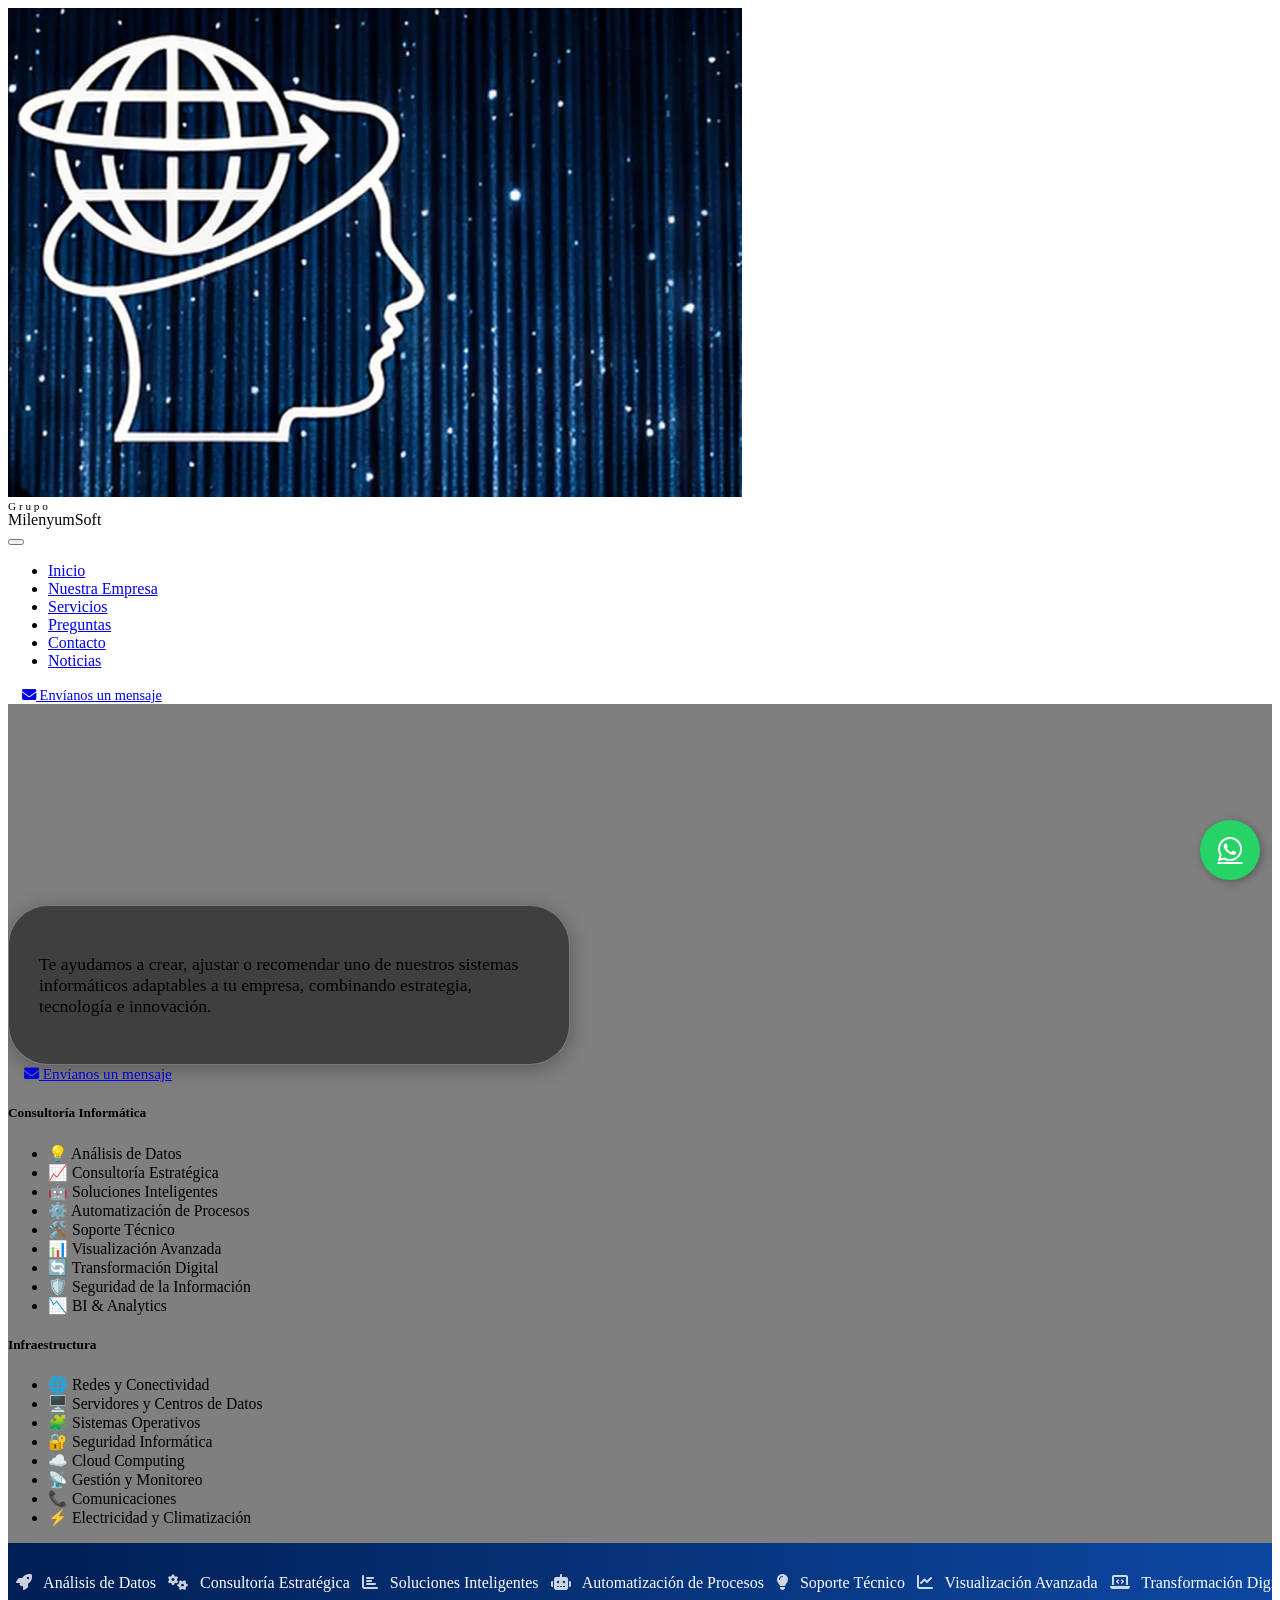
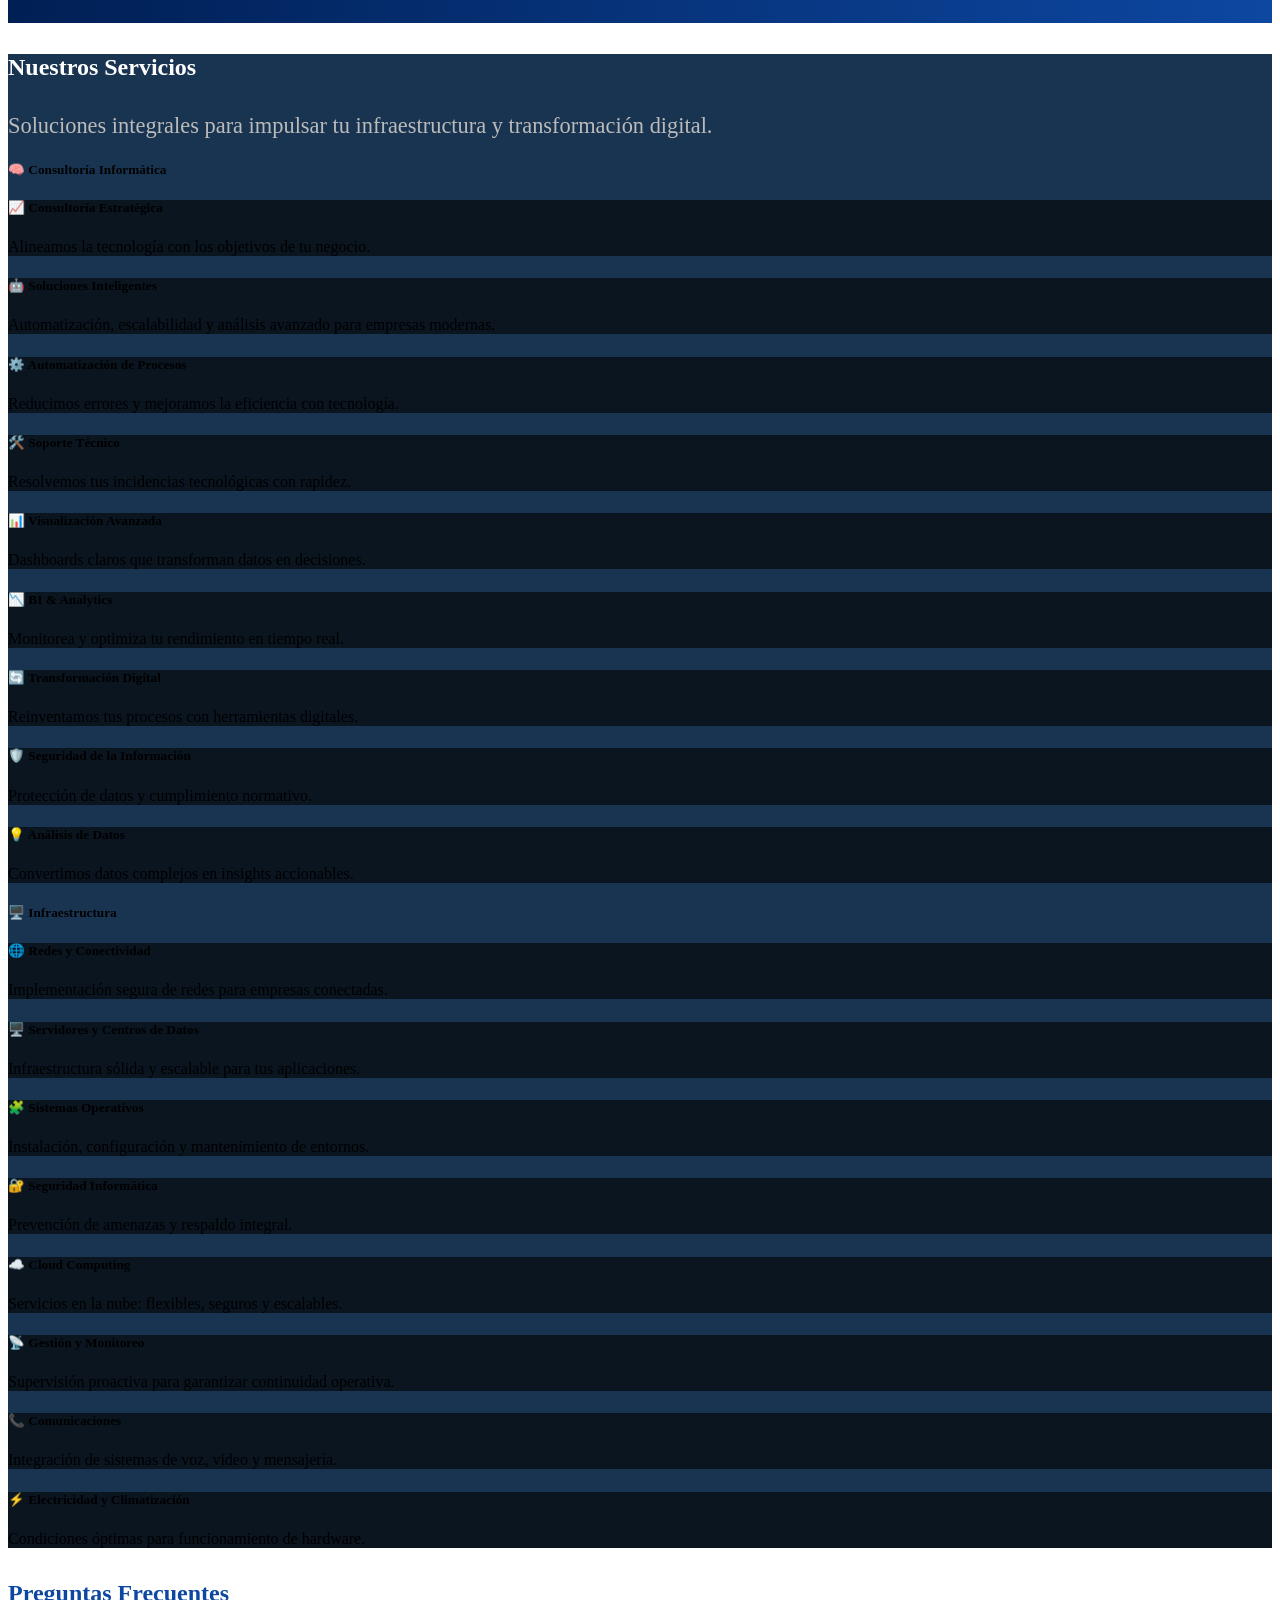
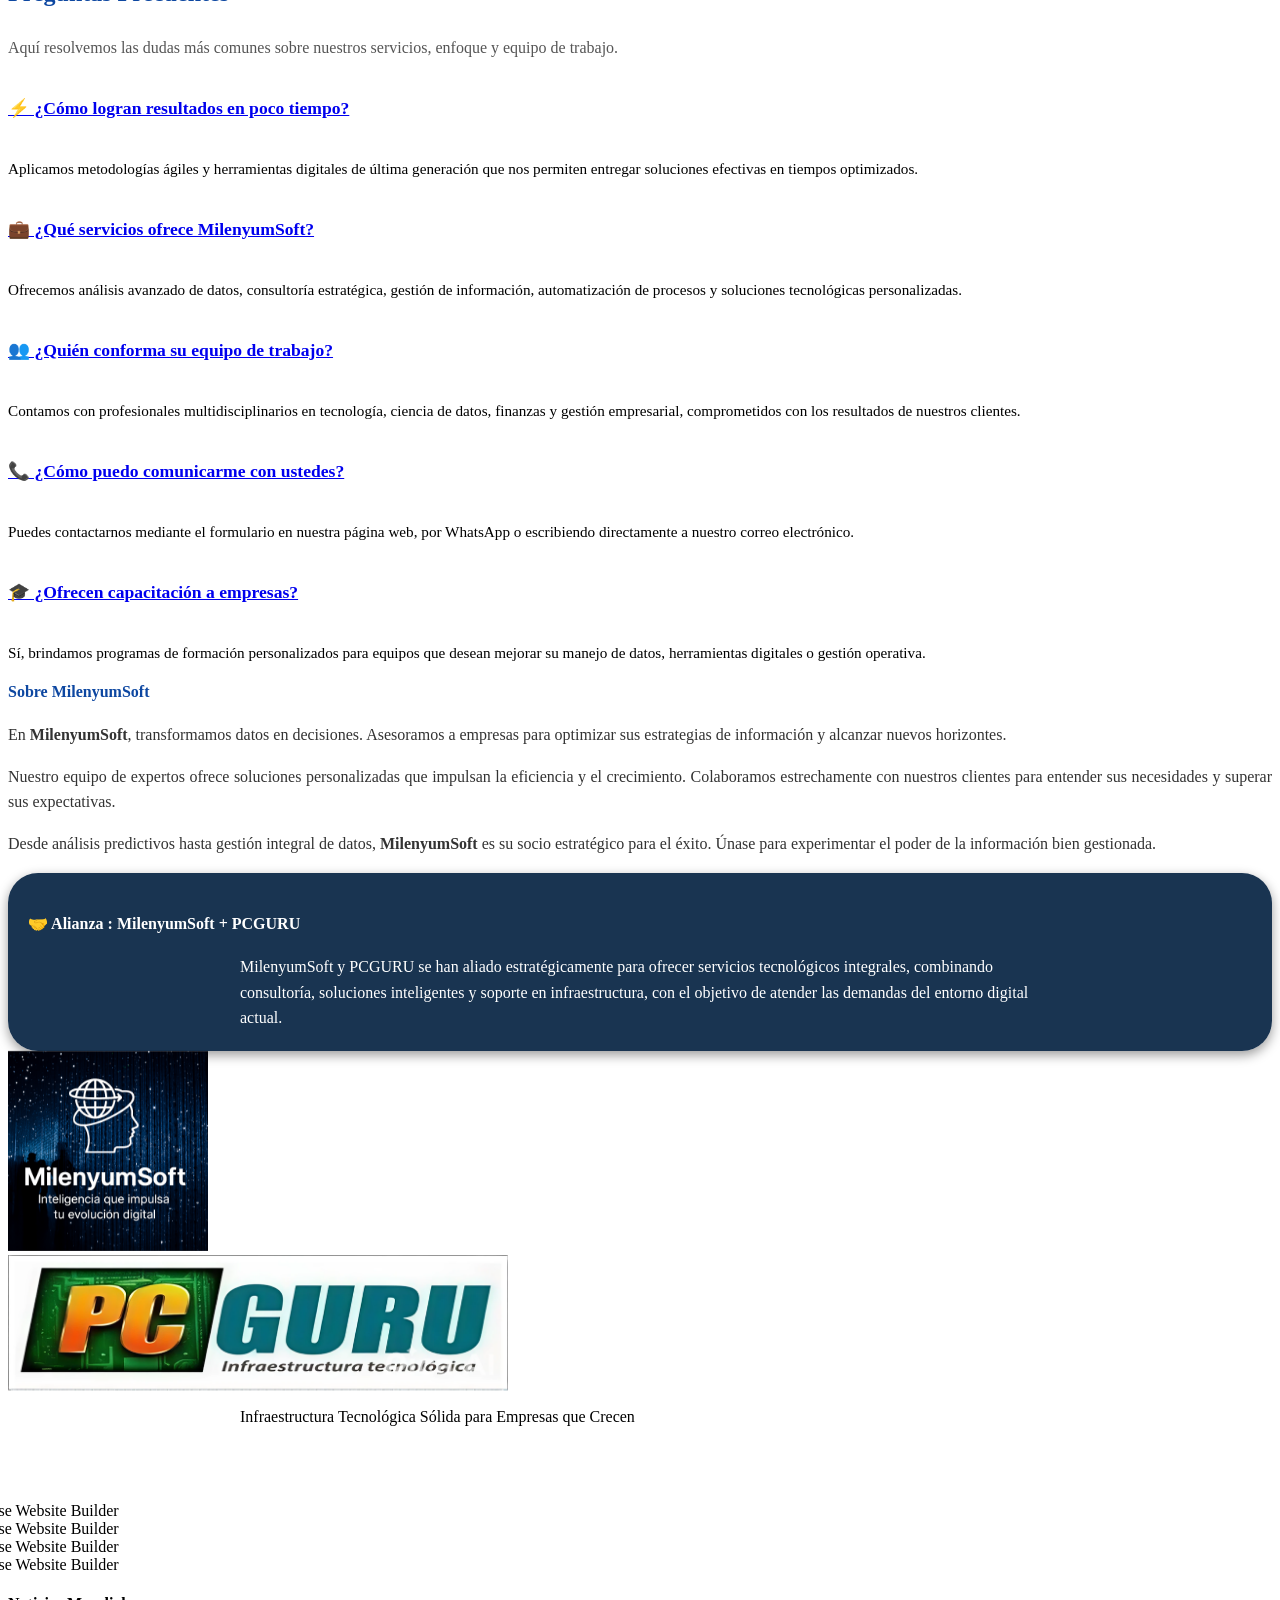
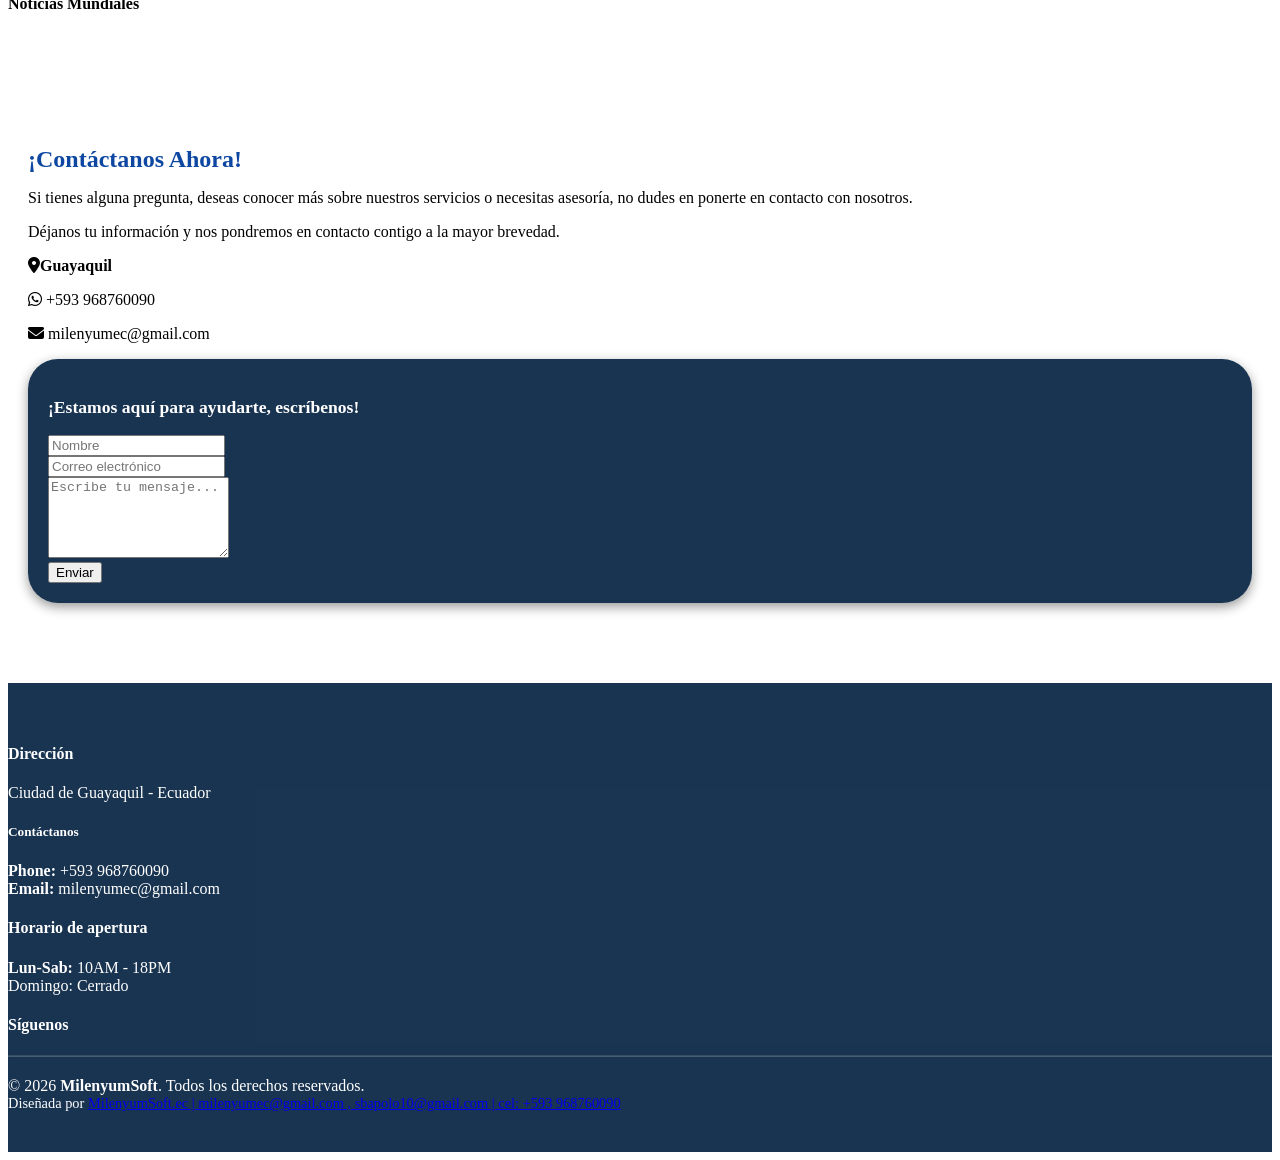
==== index.html @ 9f18bb41 "Add files via upload" ====
<!DOCTYPE html>

<html>
<head>
<!-- Site made with Mobirise Online Website Builder v5.9.13, https://a.mobirise.com -->
<meta charset="utf-8"/>
<meta content="IE=edge" http-equiv="X-UA-Compatible"/>
<meta content="Mobirise v5.9.13, a.mobirise.com" name="generator"/>
<meta content="width=device-width, initial-scale=1, minimum-scale=1" name="viewport"/>
<link href="https://r.mobirisesite.com/1615768/assets/images/photo-1485827404703-89b55fcc595e.jpeg" rel="shortcut icon" type="image/x-icon"/>
<meta content="MilenyumSoft, consultora de información, impulsa el éxito empresarial mediante soluciones de datos personalizadas. Ofrecemos análisis, gestión y estrategias informáticas innovadoras. Maximizamos el valor de la información para nuestros clientes." name="description"/>
<title>MilenyumSoft: Consultoría de Información Especializada para Empresas</title>
<link href="https://r.mobirisesite.com/1615768/assets/web/assets/mobirise-icons2/mobirise2.css?rnd=1751834255117" rel="stylesheet"/>
<link href="https://r.mobirisesite.com/1615768/assets/bootstrap/css/bootstrap.min.css?rnd=1751834255117" rel="stylesheet"/>
<link href="https://r.mobirisesite.com/1615768/assets/bootstrap/css/bootstrap-grid.min.css?rnd=1751834255117" rel="stylesheet"/>
<link href="https://r.mobirisesite.com/1615768/assets/bootstrap/css/bootstrap-reboot.min.css?rnd=1751834255117" rel="stylesheet"/>
<link href="https://r.mobirisesite.com/1615768/assets/parallax/jarallax.css?rnd=1751834255117" rel="stylesheet"/>
<link href="https://r.mobirisesite.com/1615768/assets/dropdown/css/style.css?rnd=1751834255117" rel="stylesheet"/>
<link href="https://r.mobirisesite.com/1615768/assets/socicon/css/styles.css?rnd=1751834255117" rel="stylesheet"/>
<link href="https://r.mobirisesite.com/1615768/assets/theme/css/style.css?rnd=1751834255117" rel="stylesheet"/>
<link as="style" href="https://fonts.googleapis.com/css2?family=Roboto+Flex:wght@400;700&amp;display=swap&amp;display=swap" onload="this.onload=null;this.rel='stylesheet'" rel="preload"/>
<noscript><link href="https://fonts.googleapis.com/css2?family=Roboto+Flex:wght@400;700&amp;display=swap&amp;display=swap" rel="stylesheet"/></noscript>
<link href="https://r.mobirisesite.com/1615768/assets/css/mbr-additional.css?rnd=1751834255117" rel="stylesheet" type="text/css"/>
<style>
<link href="https://cdnjs.cloudflare.com/ajax/libs/font-awesome/6.5.0/css/all.min.css" rel="stylesheet">
<!-- Bootstrap Icons -->
<link href="https://cdn.jsdelivr.net/npm/bootstrap-icons@1.10.5/font/bootstrap-icons.css" rel="stylesheet">


<!-- Bootstrap 5 CSS -->
<link href="https://cdn.jsdelivr.net/npm/bootstrap@5.3.3/dist/css/bootstrap.min.css" rel="stylesheet">

<!-- Bootstrap Icons -->
<link href="https://cdn.jsdelivr.net/npm/bootstrap-icons@1.10.5/font/bootstrap-icons.css" rel="stylesheet">
<!-- Bootstrap Icons CDN -->
<link rel="stylesheet" href="https://cdn.jsdelivr.net/npm/bootstrap-icons@1.10.5/font/bootstrap-icons.css">




.navbar-fixed-top {
  top: auto;
}
#mobirisePromo.container-banner {
  height: 5rem;
  opacity: 1;
  -webkit-animation: 11s linear animationHeight;
  -moz-animation: 11s linear animationHeight;
    -o-animation: 11s linear animationHeight;
       animation: 11s linear animationHeight;
       transition: all  0.5s;
}
#mobirisePromo.container-banner.container-banner-closing {
  pointer-events: none;
  height: 0;
  opacity: 0;
  -webkit-animation: 0.5s linear animationClosing;
  -moz-animation:  0.5s linear animationClosing;
    -o-animation:  0.5s linear animationClosing;
       animation:  0.5s linear animationClosing;
}
#mobirisePromo .banner {
  min-height: 5rem;
  position:fixed;
  top: 0;
  left: 0;
  right: 0;
  background: #fff;
  padding: 10px;
  opacity:1;
  -webkit-animation: 11s linear animationBanner;
  -moz-animation: 11s linear animationBanner;
    -o-animation: 11s linear animationBanner;
       animation: 11s linear animationBanner;
  z-index: 1031;
  display: flex;
  flex-direction: column;
  justify-content: center;
}
#mobirisePromo .banner p {
  overflow: hidden;
  display: -webkit-box;
  -webkit-line-clamp: 4;
  -webkit-box-orient: vertical;
  animation: none;
  visibility: visible;
}
#mobirisePromo .buy-license {
  text-decoration: underline;
}
#mobirisePromo .banner .btn {
  margin: 0.3rem 0.5rem;
  animation: none;
  visibility: visible;
}
.navbar.opened {
    z-index: 1032;
}
#mobirisePromo .mbr-section-abuse-report {
  margin-top: 0.8rem;
  font-size: 80%;
}
#mobirisePromo .mbr-section-abuse-report a {
  color: #aaa;
}
@-webkit-keyframes animationBanner { 0% { opacity: 0; top: -11rem; } 91% { opacity: 0; top: -11rem; } 100% { opacity: 1; top: 0; } }
@-moz-keyframes animationBanner { 0% { opacity: 0; top: -11rem; } 91% { opacity: 0; top: -11rem; } 100% { opacity: 1; top: 0; } }
@-o-keyframes animationBanner { 0% { opacity: 0; top: -11rem; } 91% { opacity: 0; top: -11rem; } 100% { opacity: 1; top: 0; } }
   @keyframes animationBanner { 0% { opacity: 0; top: -11rem; } 91% { opacity: 0; top: -11rem; } 100% { opacity: 1; top: 0; } }
@-webkit-keyframes animationHeight { 0% { height: 0; } 91% { height: 0; } 100% { height: 5rem; } }
@-moz-keyframes animationHeight { 0% { height: 0; } 91% { height: 0; } 100% { height: 5rem; } }
@-o-keyframes animationHeight { 0% { height: 0; } 91% { height: 0; } 100% { height: 5rem; } }
   @keyframes animationHeight { 0% { height: 0; } 91% { height: 0; } 100% { height: 5rem; } }

@-webkit-keyframes animationClosing { 0% { height: 5rem; opacity: 1; } 30% { height: 5rem; opacity: 0.5;} 100% { height: 0; opacity: 0;} }
@-moz-keyframes animationClosing { 0% { height: 5rem; opacity: 1; } 30% { height: 5rem; opacity: 0.5;} 100% { height: 0; opacity: 0;} }
@-o-keyframes animationClosing { 0% { height: 5rem; opacity: 1; } 30% { height: 5rem; opacity: 0.5;} 100% { height: 0; opacity: 0;} }
@keyframes animationClosing { 0% { height: 5rem; opacity: 1; } 30% { height: 5rem; opacity: 0.5;} 100% { height: 0; opacity: 0;} }

@media(max-width: 575px) {
  #mobirisePromo.container-banner {
    height: 14rem;
  }
  #mobirisePromo .banner {
    min-height: 14rem;
  }
  @-webkit-keyframes animationBanner { 0% { opacity: 0; top: -14rem; } 91% { opacity: 0; top: -14rem; } 100% { opacity: 1; top: 0; } }
  @-moz-keyframes animationBanner { 0% { opacity: 0; top: -14rem; } 91% { opacity: 0; top: -14rem; } 100% { opacity: 1; top: 0; } }
  @-o-keyframes animationBanner { 0% { opacity: 0; top: -14rem; } 91% { opacity: 0; top: -14rem; } 100% { opacity: 1; top: 0; } }
    @keyframes animationBanner { 0% { opacity: 0; top: -14rem; } 91% { opacity: 0; top: -14rem; } 100% { opacity: 1; top: 0; } }
  @-webkit-keyframes animationHeight { 0% { height: 0; } 91% { height: 0; } 100% { height: 14rem; } }
  @-moz-keyframes animationHeight { 0% { height: 0; } 91% { height: 0; } 100% { height: 14rem; } }
  @-o-keyframes animationHeight { 0% { height: 0; } 91% { height: 0; } 100% { height: 14rem; } }
    @keyframes animationHeight { 0% { height: 0; } 91% { height: 0; } 100% { height: 14rem; } }

  @-webkit-keyframes animationClosing { 0% { height: 14rem; opacity: 1; } 30% { height: 14rem; opacity: 0.5;} 100% { height: 0; opacity: 0;} }
  @-moz-keyframes animationClosing { 0% { height: 14rem; opacity: 1; } 30% { height: 14rem; opacity: 0.5;} 100% { height: 0; opacity: 0;} }
  @-o-keyframes animationClosing { 0% { height: 14rem; opacity: 1; } 30% { height: 14rem; opacity: 0.5;} 100% { height: 0; opacity: 0;} }
  @keyframes animationClosing { 0% { height: 14rem; opacity: 1; } 30% { height: 14rem; opacity: 0.5;} 100% { height: 0; opacity: 0;} }
}
</style>

</head>

<!-- --------------------------------------------------------------------------------------------------------------- -->
<!-- Font Awesome 6 para el ícono -->
<link rel="stylesheet" href="https://cdnjs.cloudflare.com/ajax/libs/font-awesome/6.4.0/css/all.min.css" />
<!-- Botón flotante de WhatsApp -->
<a href="https://api.whatsapp.com/send?phone=593968760090&text=Hola%2C%20me%20gustar%C3%ADa%20recibir%20m%C3%A1s%20informaci%C3%B3n%20sobre%20sus%20servicios.%20Muchas%20gracias."
   class="whatsapp-float" target="_blank" title="Contáctanos por WhatsApp"> 
 <i class="fab fa-whatsapp whatsapp-icon" ></i>
</a>
<!-- Estilos del botón -->
<style>
  .whatsapp-float {
    position: fixed;
    width: 60px;
    height: 60px;
    bottom: 20px;
    right: 20px;
    background-color: #25d366;
    color: white;
    border-radius: 50%;
    text-align: center;
    font-size: 28px;
    z-index: 999;
    display: flex;
    align-items: center;
    justify-content: center;
    box-shadow: 2px 2px 8px rgba(0,0,0,0.3);
    transition: transform 0.3s ease;
  }

  .whatsapp-float:hover {
    transform: scale(1.1);
    background-color: #1ebc59;
  }

  .whatsapp-icon {
    margin: 0;
  }
</style>



<!-- --------------------------------------------------------------------------------------------------------------- -->



<body>
<!-- -->
<!-- <div class="container-banner" id="mobirisePromo"> --> 

<!-- <div class="banner align-center"> -->
<!-- <div class="mbr-section-btn"> -->
<!-- <a class="btn btn-sm btn-secondary display-4">Consultoría estratégica que impulsa decisiones inteligentes y crecimiento real</a> -->
<!-- <a class="btn btn-sm btn-primary display-4" href="mailto:milenyumec@gmail.com?subject=Cliente elegante un placer saludarlo">Escribenos!</a> -->
<!-- </div> -->
<!-- </div> -->
<!-- </div> -->

<!-- ------------------------------- Barra titular ----------------------------------------------------------------------- -->

<section class="menu menu2 cid-uQcHZN6mbH" data-bs-version="5.1" id="menu-5-uQcHZN6mbH" once="menu">
  <nav class="navbar navbar-dropdown navbar-fixed-top navbar-expand-lg">
    <div class="container">
      <!-- Logo -->
      <div class="navbar-brand">
       <span class="navbar-logo">
        <img alt="Logo MilenyumSoft"src="assets/img/MilenyumSof5.png"/>
       </span>
       <span class="navbar-caption-wrap text-center" style="display: block; line-height: 1;">
        <span style="font-size: 0.7rem; display: block;">G r u p o</span>
          <a class="navbar-caption text-black display-4" style="text-decoration: none;">MilenyumSoft</a>
        </span>
      </div>
   <button aria-controls="navbarNavAltMarkup" aria-expanded="false" aria-label="Toggle navigation" class="navbar-toggler" data-bs-target="#navbarSupportedContent" data-bs-toggle="collapse" data-target="#navbarSupportedContent" data-toggle="collapse" type="button">
    <div class="hamburger">
      <span></span>
      <span></span>
      <span></span>
      <span></span>
    </div>
   </button>
   <!-- Menú -->
   <div class="collapse navbar-collapse" id="navbarSupportedContent">
        <ul class="navbar-nav nav-dropdown ms-auto mb-2 mb-lg-0" data-app-modern-menu="true">
          <li class="nav-item"><a class="nav-link link text-black display-4" href="#menu-5-uQcHZN6mbH">Inicio</a></li>
          <li class="nav-item"><a class="nav-link link text-black display-4" href="#sobre">Nuestra Empresa</a></li> 
          <li class="nav-item"><a class="nav-link link text-black display-4" href="#servicios">Servicios</a></li>
          <li class="nav-item"><a class="nav-link link text-black display-4" href="#pregu">Preguntas</a></li>
          <li class="nav-item"><a class="nav-link link text-black display-4" href="#contact">Contacto</a></li>
          <li class="nav-item"><a class="nav-link link text-black display-4" href="#noti">Noticias</a></li>

        </ul>
        <!-- Botón extra -->
        <div class="navbar-buttons mbr-section-btn">
          <a class="btn btn-sm btn-primary d-flex align-items-center gap-2" href="mailto:milenyumec@gmail.com" style="font-size: 0.9rem; padding: 6px 14px;">
            <i class="fas fa-envelope"></i> Envíanos un mensaje
          </a>
        </div>
      </div>
    </div>
  </nav>
</section>
<!-- ------------------------------- End Barra titular -------------------------------------------------------------------- -->

<!-- JS para cerrar menú al hacer clic en un enlace -->
<script>
  document.querySelectorAll('.nav-link').forEach(function(link) {
    link.addEventListener('click', function() {
      const navbarToggler = document.querySelector('.navbar-toggler');
      const navbarCollapse = document.querySelector('.navbar-collapse');
      if (navbarToggler && navbarCollapse.classList.contains('show')) {
        navbarToggler.click(); // cierra el menú
      }
    });
  });
</script>


<!-- SECCIÓN: Hero con video de fondo -->
<!-- Asegúrate de incluir AOS si deseas animaciones al hacer scroll -->
<!-- Puedes incluir esto en tu <head>: -->
<!-- 
<link href="https://cdn.jsdelivr.net/npm/aos@2.3.4/dist/aos.css" rel="stylesheet">
<script src="https://cdn.jsdelivr.net/npm/aos@2.3.4/dist/aos.js"></script>
<script>AOS.init();</script>
-->

<!-- En el HEAD debes agregar esto si aún no lo tienes -->
<link href="https://cdnjs.cloudflare.com/ajax/libs/aos/2.3.4/aos.css" rel="stylesheet" />
<script src="https://cdnjs.cloudflare.com/ajax/libs/aos/2.3.4/aos.js"></script>
<script>
  document.addEventListener('DOMContentLoaded', function () {
    AOS.init();
  });
</script>

<section class="header18 cid-uQcHZN86h5"
  data-bg-video="assets/img/Technology Background Video Loop For Website.mp4?autoplay=1&amp;loop=1&amp;mute=1&amp;playsinline=1&amp;controls=0"
  data-bs-version="5.1" id="hero-16-uQcHZN86h5" style="position: relative; padding: 100px 0 0px 0;">
  <!-- Fondo oscuro semitransparente -->
  <div class="mbr-overlay"
       style="opacity: 0.5; background-color: #000; position: absolute; top: 0; left: 0; right: 0; bottom: 0; z-index: 1;"></div>
  <!-- Contenido -->
  <div class="container" style="z-index: 2; position: relative;">
    <!-- Nombre centrado -->
    <div class="text-center mb-4" data-aos="fade-down">
      <h1 class="mbr-section-title mbr-fonts-style display-1"
          style="background: linear-gradient(to right, #ffffff, #90caf9);
                 background-clip: text;
                 -webkit-background-clip: text;
                 color: transparent;
                 -webkit-text-fill-color: transparent;
                 text-shadow: 2px 2px 6px rgba(0,0,0,0.6);">
        <strong>MilenyumSoft</strong>
        <p class="mbr-fonts-style mbr-text mbr-white mb-3" style="font-size: 1.0rem;">
          Soluciones inteligentes, ágiles y seguras para acelerar tu transformación digital.
        </p>
      </h1>
    </div>

    <div class="row align-items-start">
      <!-- COLUMNA IZQUIERDA -->
      <div class="col-md-6 mb-4" data-aos="fade-right">
        <div style="
            background-color: rgba(0, 0, 0, 0.5);
            border: 1px solid rgba(255, 255, 255, 0.3);
            border-radius: 40px;
            padding: 30px;
            max-width: 500px;
            width: 100%;
            backdrop-filter: blur(4px);
            box-shadow: 0 4px 20px rgba(0,0,0,0.3);
            text-align: left;
        ">
          <p class="mbr-fonts-style mbr-white" style="font-size: 1.1rem;">
            Te ayudamos a crear, ajustar o recomendar uno de nuestros sistemas informáticos adaptables a tu empresa,
            combinando estrategia, tecnología e innovación.
          </p>
        </div>

        <!-- BOTÓN DE CONTACTO DEBAJO DEL TEXTO -->
          <a class="btn btn-primary d-flex align-items-center gap-2"
             href="mailto:milenyumec@gmail.com"
             style="font-size: 0.95rem;  padding: 8px 16px; 
             max-width: 500px;
             width: 85%;
             border-radius: 8px;">
            <i class="fas fa-envelope"></i> Envíanos un mensaje
          </a>

      </div>

      <!-- COLUMNA DERECHA -->
      <div class="col-md-6" data-aos="fade-left">
        <div class="row text-white">
          <div class="col-6 mb-4">
            <h5 class="text-uppercase mb-3">Consultoría Informática</h5>
            <ul class="list-unstyled" style="font-size: 0.98rem;">
              <li>💡 Análisis de Datos</li>
              <li>📈 Consultoría Estratégica</li>
              <li>🤖 Soluciones Inteligentes</li>
              <li>⚙️ Automatización de Procesos</li>
              <li>🛠️ Soporte Técnico</li>
              <li>📊 Visualización Avanzada</li>
              <li>🔄 Transformación Digital</li>
              <li>🛡️ Seguridad de la Información</li>
              <li>📉 BI & Analytics</li>
            </ul>
          </div>
          <div class="col-6 mb-4">
            <h5 class="text-uppercase mb-3">Infraestructura</h5>
            <ul class="list-unstyled" style="font-size: 0.98rem;">
              <li>🌐 Redes y Conectividad</li>
              <li>🖥️ Servidores y Centros de Datos</li>
              <li>🧩 Sistemas Operativos</li>
              <li>🔐 Seguridad Informática</li>
              <li>☁️ Cloud Computing</li>
              <li>📡 Gestión y Monitoreo</li>
              <li>📞 Comunicaciones</li>
              <li>⚡ Electricidad y Climatización</li>
            </ul>
          </div>
        </div>
      </div>
    </div>
  </div>
</section>

<!-- SECCIÓN: Servicios en scroll animado ****** pie de pagina ****** -->
<section class="gallery10 cid-uQcHZN8ine" id="features-69-uQcHZN8ine" 
         style="background: linear-gradient(to right, #001f54, #0d47a1); padding: 20px 0;">
  
  <style>
    .scrolling-text {
      overflow: hidden;
      white-space: nowrap;
      box-sizing: border-box;
      position: relative;
      height: 40px;
    }

    .scrolling-text .inner {
      display: inline-block;
      white-space: nowrap;
      animation: scroll-left 35s linear infinite;
      font-size: 1rem;
      font-weight: 500;
      color: white;
      line-height: 40px;
      will-change: transform;
    }

    .scrolling-text:hover .inner {
      animation-play-state: paused;
    }

    @keyframes scroll-left {
      0% { transform: translateX(0); }
      100% { transform: translateX(-50%); }
    }

    .scrolling-text i {
      margin: 0 8px;
      color: #ffffffcc;
    }

    @media (max-width: 768px) {
      .scrolling-text .inner {
        font-size: 0.9rem;
      }
    }

    @media (max-width: 480px) {
      .scrolling-text {
        height: 32px;
      }

      .scrolling-text .inner {
        font-size: 0.80rem;
        line-height: 32px;
      }
    }
  </style>

  <div class="container-fluid">
    <div class="scrolling-text">
      <div class="inner">
        <i class="fas fa-rocket"></i> Análisis de Datos
        <i class="fas fa-cogs"></i> Consultoría Estratégica
        <i class="fas fa-chart-bar"></i> Soluciones Inteligentes
        <i class="fas fa-robot"></i> Automatización de Procesos
        <i class="fas fa-lightbulb"></i> Soporte Técnico
        <i class="fas fa-chart-line"></i> Visualización Avanzada
        <i class="fas fa-laptop-code"></i> Transformación Digital
        <i class="fas fa-shield-alt"></i> Seguridad de la Información
        <i class="fas fa-database"></i> BI & Analytics

        <!-- Repetición para animación continua -->
        <i class="fas fa-rocket"></i> Análisis de Datos
        <i class="fas fa-cogs"></i> Consultoría Estratégica
        <i class="fas fa-chart-bar"></i> Soluciones Inteligentes
        <i class="fas fa-robot"></i> Automatización de Procesos
        <i class="fas fa-lightbulb"></i> Soporte Técnico
        <i class="fas fa-chart-line"></i> Visualización Avanzada
        <i class="fas fa-laptop-code"></i> Transformación Digital
        <i class="fas fa-shield-alt"></i> Seguridad de la Información
        <i class="fas fa-database"></i> BI & Analytics
      </div>
    </div>
  </div>
</section>
<!-- END SECCIÓN: Servicios en scroll animado ****** pie de pagina ****** -->

<!-- ------------------Servicios y su concepto------------------------------------------------------------------ -->

<!-- <section id="servicios" class="py-5 text-white" style="background-color: #001f54;"> -->
<section id="servicios" class="py-5 text-white" style="background-color: rgba(0, 31, 63, 0.9);">

                                                

  <div class="container">
    
    <!-- Título principal -->
    <div class="row justify-content-center mb-4">
      <div class="col-12 text-center">
        <h4 class="mbr-section-title mb-2" style="font-size: 1.5rem; color: white;"><strong>Nuestros Servicios</strong></h4>
        <p class="mbr-fonts-style" style="font-size: 1.4rem; color: #bbb;">
          Soluciones integrales para impulsar tu infraestructura y transformación digital.
        </p>
      </div>
    </div>

    <!-- Categoría: Consultoría Informática -->
    <div class="row mb-3">
      <div class="col-12">
        <h5 class="text-uppercase text-info border-bottom pb-2">🧠 Consultoría Informática</h5>
      </div>
    </div>

    <div class="row g-4">
      <div class="col-md-4">
<!--                <div class="card h-100 border-0 shadow" style="background-color: rgba(0, 0, 0, 0.6);">
 -->

        <div class="card h-100 border-0 shadow" style="background-color: rgba(0, 0, 0, 0.6);">

          <div class="card-body">
            <h5 class="card-title">📈 Consultoría Estratégica</h5>
            <p class="card-text">Alineamos la tecnología con los objetivos de tu negocio.</p>
          </div>
        </div>
      </div>

      <div class="col-md-4">
        <div class="card h-100 border-0 shadow" style="background-color: rgba(0, 0, 0, 0.6);">
          <div class="card-body">
            <h5 class="card-title">🤖 Soluciones Inteligentes</h5>
            <p class="card-text">Automatización, escalabilidad y análisis avanzado para empresas modernas.</p>
          </div>
        </div>
      </div>


      <div class="col-md-4">
                <div class="card h-100 border-0 shadow" style="background-color: rgba(0, 0, 0, 0.6);">

          <div class="card-body">
            <h5 class="card-title">⚙️ Automatización de Procesos</h5>
            <p class="card-text">Reducimos errores y mejoramos la eficiencia con tecnología.</p>
          </div>
        </div>
      </div>

      <div class="col-md-4">
                <div class="card h-100 border-0 shadow" style="background-color: rgba(0, 0, 0, 0.6);">

          <div class="card-body">
            <h5 class="card-title">🛠️ Soporte Técnico</h5>
            <p class="card-text">Resolvemos tus incidencias tecnológicas con rapidez.</p>
          </div>
        </div>
      </div>

      <div class="col-md-4">
                <div class="card h-100 border-0 shadow" style="background-color: rgba(0, 0, 0, 0.6);">

          <div class="card-body">
            <h5 class="card-title">📊 Visualización Avanzada</h5>
            <p class="card-text">Dashboards claros que transforman datos en decisiones.</p>
          </div>
        </div>
      </div>

      <div class="col-md-4">
                <div class="card h-100 border-0 shadow" style="background-color: rgba(0, 0, 0, 0.6);">

          <div class="card-body">
            <h5 class="card-title">📉 BI & Analytics</h5>
            <p class="card-text">Monitorea y optimiza tu rendimiento en tiempo real.</p>
          </div>
        </div>
      </div>

      <div class="col-md-4">
                <div class="card h-100 border-0 shadow" style="background-color: rgba(0, 0, 0, 0.6);">

          <div class="card-body">
            <h5 class="card-title">🔄 Transformación Digital</h5>
            <p class="card-text">Reinventamos tus procesos con herramientas digitales.</p>
          </div>
        </div>
      </div>

      <div class="col-md-4">
                <div class="card h-100 border-0 shadow" style="background-color: rgba(0, 0, 0, 0.6);">

          <div class="card-body">
            <h5 class="card-title">🛡️ Seguridad de la Información</h5>
            <p class="card-text">Protección de datos y cumplimiento normativo.</p>
          </div>
        </div>
      </div>

      <div class="col-md-4">
                <div class="card h-100 border-0 shadow" style="background-color: rgba(0, 0, 0, 0.6);">

          <div class="card-body">
            <h5 class="card-title">💡 Análisis de Datos</h5>
            <p class="card-text">Convertimos datos complejos en insights accionables.</p>
          </div>
        </div>
      </div>
    </div>

    <!-- Categoría: Infraestructura -->
    <div class="row mt-5 mb-3">
      <div class="col-12">
        <h5 class="text-uppercase text-info border-bottom pb-2">🖥️ Infraestructura</h5>
      </div>
    </div>

    <div class="row g-4">
      <div class="col-md-4">
                <div class="card h-100 border-0 shadow" style="background-color: rgba(0, 0, 0, 0.6);">

          <div class="card-body">
            <h5 class="card-title">🌐 Redes y Conectividad</h5>
            <p class="card-text">Implementación segura de redes para empresas conectadas.</p>
          </div>
        </div>
      </div>

      <div class="col-md-4">
                <div class="card h-100 border-0 shadow" style="background-color: rgba(0, 0, 0, 0.6);">

          <div class="card-body">
            <h5 class="card-title">🖥️ Servidores y Centros de Datos</h5>
            <p class="card-text">Infraestructura sólida y escalable para tus aplicaciones.</p>
          </div>
        </div>
      </div>

      <div class="col-md-4">
                <div class="card h-100 border-0 shadow" style="background-color: rgba(0, 0, 0, 0.6);">

          <div class="card-body">
            <h5 class="card-title">🧩 Sistemas Operativos</h5>
            <p class="card-text">Instalación, configuración y mantenimiento de entornos.</p>
          </div>
        </div>
      </div>

      <div class="col-md-4">
                <div class="card h-100 border-0 shadow" style="background-color: rgba(0, 0, 0, 0.6);">

          <div class="card-body">
            <h5 class="card-title">🔐 Seguridad Informática</h5>
            <p class="card-text">Prevención de amenazas y respaldo integral.</p>
          </div>
        </div>
      </div>

      <div class="col-md-4">
                <div class="card h-100 border-0 shadow" style="background-color: rgba(0, 0, 0, 0.6);">

          <div class="card-body">
            <h5 class="card-title">☁️ Cloud Computing</h5>
            <p class="card-text">Servicios en la nube: flexibles, seguros y escalables.</p>
          </div>
        </div>
      </div>

      <div class="col-md-4">
                <div class="card h-100 border-0 shadow" style="background-color: rgba(0, 0, 0, 0.6);">

          <div class="card-body">
            <h5 class="card-title">📡 Gestión y Monitoreo</h5>
            <p class="card-text">Supervisión proactiva para garantizar continuidad operativa.</p>
          </div>
        </div>
      </div>

      <div class="col-md-4">
                <div class="card h-100 border-0 shadow" style="background-color: rgba(0, 0, 0, 0.6);">

          <div class="card-body">
            <h5 class="card-title">📞 Comunicaciones</h5>
            <p class="card-text">Integración de sistemas de voz, video y mensajería.</p>
          </div>
        </div>
      </div>

      <div class="col-md-4">
                <div class="card h-100 border-0 shadow" style="background-color: rgba(0, 0, 0, 0.6);">

          <div class="card-body">
            <h5 class="card-title">⚡ Electricidad y Climatización</h5>
            <p class="card-text">Condiciones óptimas para funcionamiento de hardware.</p>
          </div>
        </div>
      </div>
    </div>

  </div>
</section>

<!-- -------------------- End Servicios --------------------------------------------------------- -->


<!-- -------------------Preguntas Frecuentes----------------------------------------------------- -->

<section id="pregu" class="list1 cid-uQcHZN9dVH" data-bs-version="5.1" id="faq-1-uQcHZN9dVH">
  <div class="container">
    <div class="row justify-content-center">
      <div class="col-12 col-md-12 col-lg-10 m-auto">
        <div class="content">

          <!-- Encabezado -->
          <div class="row justify-content-center mb-4">
            <div class="col-12 text-center">
              <h4 class="mbr-section-title mb-2" style="font-size: 1.5rem; color: #0d47a1;"><strong>Preguntas Frecuentes</strong></h4>
              <p class="mbr-fonts-style" style="font-size: 1rem; color: #555;">
                Aquí resolvemos las dudas más comunes sobre nuestros servicios, enfoque y equipo de trabajo.
              </p>
            </div>
          </div>

          <!-- Acordeón con animación -->
          <div class="accordion" id="faqAccordion">

            <!-- Pregunta 1 -->
            <div class="card border-0 mb-3">
              <div class="card-header bg-white" id="faq1">
                <a class="collapsed d-flex justify-content-between align-items-center text-decoration-none" data-bs-toggle="collapse" href="#collapse1" role="button" aria-expanded="false" aria-controls="collapse1">
                  <h6 class="mb-0" style="font-size: 1.1rem;"><span>⚡</span> ¿Cómo logran resultados en poco tiempo?</h6>
                  <span class="mobi-mbri-arrow-down"></span>
                </a>
              </div>
              <div id="collapse1" class="accordion-collapse collapse" aria-labelledby="faq1" data-bs-parent="#faqAccordion">
                <div class="card-body" style="font-size: 0.95rem; text-align: justify;">
                  Aplicamos metodologías ágiles y herramientas digitales de última generación que nos permiten entregar soluciones efectivas en tiempos optimizados.
                </div>
              </div>
            </div>

            <!-- Pregunta 2 -->
            <div class="card border-0 mb-3">
              <div class="card-header bg-white" id="faq2">
                <a class="collapsed d-flex justify-content-between align-items-center text-decoration-none" data-bs-toggle="collapse" href="#collapse2" role="button" aria-expanded="false" aria-controls="collapse2">
                  <h6 class="mb-0" style="font-size: 1.1rem;"><span>💼</span> ¿Qué servicios ofrece MilenyumSoft?</h6>
                  <span class="mobi-mbri-arrow-down"></span>
                </a>
              </div>
              <div id="collapse2" class="accordion-collapse collapse" aria-labelledby="faq2" data-bs-parent="#faqAccordion">
                <div class="card-body" style="font-size: 0.95rem; text-align: justify;">
                  Ofrecemos análisis avanzado de datos, consultoría estratégica, gestión de información, automatización de procesos y soluciones tecnológicas personalizadas.
                </div>
              </div>
            </div>

            <!-- Pregunta 3 -->
            <div class="card border-0 mb-3">
              <div class="card-header bg-white" id="faq3">
                <a class="collapsed d-flex justify-content-between align-items-center text-decoration-none" data-bs-toggle="collapse" href="#collapse3" role="button" aria-expanded="false" aria-controls="collapse3">
                  <h6 class="mb-0" style="font-size: 1.1rem;"><span>👥</span> ¿Quién conforma su equipo de trabajo?</h6>
                  <span class="mobi-mbri-arrow-down"></span>
                </a>
              </div>
              <div id="collapse3" class="accordion-collapse collapse" aria-labelledby="faq3" data-bs-parent="#faqAccordion">
                <div class="card-body" style="font-size: 0.95rem; text-align: justify;">
                  Contamos con profesionales multidisciplinarios en tecnología, ciencia de datos, finanzas y gestión empresarial, comprometidos con los resultados de nuestros clientes.
                </div>
              </div>
            </div>

            <!-- Pregunta 4 -->
            <div class="card border-0 mb-3">
              <div class="card-header bg-white" id="faq4">
                <a class="collapsed d-flex justify-content-between align-items-center text-decoration-none" data-bs-toggle="collapse" href="#collapse4" role="button" aria-expanded="false" aria-controls="collapse4">
                  <h6 class="mb-0" style="font-size: 1.1rem;"><span>📞</span> ¿Cómo puedo comunicarme con ustedes?</h6>
                  <span class="mobi-mbri-arrow-down"></span>
                </a>
              </div>
              <div id="collapse4" class="accordion-collapse collapse" aria-labelledby="faq4" data-bs-parent="#faqAccordion">
                <div class="card-body" style="font-size: 0.95rem; text-align: justify;">
                  Puedes contactarnos mediante el formulario en nuestra página web, por WhatsApp o escribiendo directamente a nuestro correo electrónico.
                </div>
              </div>
            </div>

            <!-- Pregunta 5 -->
            <div class="card border-0 mb-3">
              <div class="card-header bg-white" id="faq5">
                <a class="collapsed d-flex justify-content-between align-items-center text-decoration-none" data-bs-toggle="collapse" href="#collapse5" role="button" aria-expanded="false" aria-controls="collapse5">
                  <h6 class="mb-0" style="font-size: 1.1rem;"><span>🎓</span> ¿Ofrecen capacitación a empresas?</h6>
                  <span class="mobi-mbri-arrow-down"></span>
                </a>
              </div>
              <div id="collapse5" class="accordion-collapse collapse" aria-labelledby="faq5" data-bs-parent="#faqAccordion">
                <div class="card-body" style="font-size: 0.95rem; text-align: justify;">
                  Sí, brindamos programas de formación personalizados para equipos que desean mejorar su manejo de datos, herramientas digitales o gestión operativa.
                </div>
              </div>
            </div>

          </div><!-- /accordion -->
        </div>
      </div>
    </div>
  </div>
</section>

<!-- =================== Sobre MilenyumSoft y Alianza =================== -->
<section id="sobre" class="article8 cid-uQcHZN9lQo" data-bs-version="5.1">
  <div class="container py-5">
    <div class="row justify-content-center align-items-start">
      <!-- Columna: Sobre MilenyumSoft -->
      <div class="col-lg-6 mb-4">
        <h4 class="card-title mb-4 display-6" style="color: #0d47a1;">
          <strong>Sobre MilenyumSoft</strong>
        </h4>
        <p class="mbr-text mbr-fonts-style" style="text-align: justify; font-size: 1rem; line-height: 1.6; color: #333;">
          En <strong>MilenyumSoft</strong>, transformamos datos en decisiones. Asesoramos a empresas para optimizar sus estrategias de información y alcanzar nuevos horizontes.
        </p>
        <p class="mbr-text mbr-fonts-style" style="text-align: justify; font-size: 1rem; line-height: 1.6; color: #333;">
          Nuestro equipo de expertos ofrece soluciones personalizadas que impulsan la eficiencia y el crecimiento. Colaboramos estrechamente con nuestros clientes para entender sus necesidades y superar sus expectativas.
        </p>
        <p class="mbr-text mbr-fonts-style" style="text-align: justify; font-size: 1rem; line-height: 1.6; color: #333;">
          Desde análisis predictivos hasta gestión integral de datos, <strong>MilenyumSoft</strong> es su socio estratégico para el éxito. Únase para experimentar el poder de la información bien gestionada.
        </p>
      </div>

      <!-- Columna: Alianza Estratégica -->
      <div class="col-lg-6">
        <div  style="
              background-color: rgba(0, 31, 63, 0.9); 
              color: white;
              border-radius: 30px; 
              padding: 20px;
              box-shadow: 0 4px 12px rgba(0, 0, 0, 0.4);
             ">
          <h4 class="fw-bold mb-3 text-center">🤝 Alianza : MilenyumSoft + PCGURU</h4>
  
      <p style="max-width: 800px; margin: 10px auto 0 auto; font-size: 1rem; line-height: 1.6;">
        MilenyumSoft y PCGURU se han aliado estratégicamente para ofrecer servicios tecnológicos integrales, combinando consultoría, soluciones inteligentes y soporte en infraestructura, con el objetivo de atender las demandas del entorno digital actual.
      </p>

    
        </div>

        <!-- Logos de ambas empresas -->
        <div class="row justify-content-center mt-4">
          <div class="col-6 text-center mb-3">
            <img src="assets/img/logo-milenyumsoft.png" alt="Logo MilenyumSoft" class="img-fluid logo-animated" style="max-width: 200px;" />
          </div>
          <div class="col-6 text-center mb-3">
            <img src="assets/img/PCGURU_ALIANZA.png" alt="Logo PCGURU" class="img-fluid logo-animated" style="max-width: 500px;" />

      <p style="max-width: 800px; margin: 10px auto 0 auto; font-size: 1rem; line-height: 1.6;">
        Infraestructura Tecnológica Sólida para Empresas que Crecen
      </p>




          </div>
        </div>
      </div>

    </div>
  </div>

  <!-- Animación CSS -->
  <style>
    .logo-animated {
      opacity: 0;
      transform: translateY(30px);
      animation: fadeInUp 1s ease-out forwards;
    }

    @keyframes fadeInUp {
      to {
        opacity: 1;
        transform: translateY(0);
      }
    }
  </style>
</section>
<!-- ================= End Sobre MilenyumSoft y Alianza ================= -->

<section class="gallery4 cid-uQcHZN92qC" data-bs-version="5.1" id="gallery-12-uQcHZN92qC">
<div class="container-fluid gallery-wrapper">
<div class="row justify-content-center">
<div class="col-12 content-head">
</div>
</div>
<div class="grid-container">
<div class="grid-container-1" style="transform: translate3d(-200px, 0px, 0px);">
<div class="grid-item">
<img alt="Mobirise Website Builder" src="https://r.mobirisesite.com/1615768/assets/images/photo-1498050108023-c5249f4df085.jpeg"/>
</div>
<div class="grid-item">
<img alt="Mobirise Website Builder" src="https://r.mobirisesite.com/1615768/assets/images/photo-1460925895917-afdab827c52f.jpeg"/>
</div>
<div class="grid-item">
<img alt="Mobirise Website Builder" src="https://r.mobirisesite.com/1615768/assets/images/photo-1487058792275-0ad4aaf24ca7.jpeg"/>
</div>
<div class="grid-item">
<img alt="Mobirise Website Builder" src="https://r.mobirisesite.com/1615768/assets/images/photo-1505424297051-c3ad50b055ae.jpeg"/>
</div>
</div>
<div class="grid-container-2" style="transform: translate3d(-70px, 0px, 0px);">
<div class="grid-item">
<img alt="Mobirise Website Builder" src="https://r.mobirisesite.com/1615768/assets/images/photo-1573164713988-8665fc963095.jpeg"/>
</div>
<div class="grid-item">
<img alt="Mobirise Website Builder" src="https://r.mobirisesite.com/1615768/assets/images/photo-1488229297570-58520851e868.jpeg"/>
</div>
<div class="grid-item">
<img alt="Mobirise Website Builder" src="https://r.mobirisesite.com/1615768/assets/images/photo-1461749280684-dccba630e2f6.jpeg"/>
</div>
<div class="grid-item">
<img alt="Mobirise Website Builder" src="https://r.mobirisesite.com/1615768/assets/images/photo-1592659762303-90081d34b277.jpeg"/>
</div>
</div>
</div>
</div>
</section>

<!-- ================= Noticias ================= -->

<section id="noti" class="features03 cid-uQcHZNacgT" data-bs-version="5.1">
  <div class="container-fluid">
    <div class="row justify-content-center mb-5">
      <div class="col-12 content-head">
        <h4 class="display-6 text-center"><strong>Noticias Mundiales</strong></h4>
      </div>
    </div>
    <div class="row" id="news-container">
      <!-- Las noticias se insertarán aquí automáticamente -->
    </div>
  </div>
</section>

<script>
  const apiKey = 'ee006e079d4d4d9cbc81a67ee86f4a69'; // Regístrate gratis en newsapi.org
  const url = `https://newsapi.org/v2/top-headlines?language=en&pageSize=4&apiKey=${apiKey}`;

  fetch(url)
    .then(res => res.json())
    .then(data => {
      const container = document.getElementById('news-container');
      data.articles.forEach(article => {
        const card = document.createElement('div');
        card.className = 'col-12 col-md-6 col-lg-3 item features-image';
        card.innerHTML = `
          <div class="item-wrapper">
            <div class="item-img mb-3">
              <img src="${article.urlToImage || 'https://via.placeholder.com/300'}" alt="${article.title}" title="${article.title}">
            </div>
            <div class="item-content align-left">
         <!--     <h5 class="item-title mt-0 mb-2 display-5"><strong>${article.title}</strong></h5> -->

              <h5 class="item-title mt-0 mb-2" style="font-size:12px;"><strong>${article.title}</strong></h5>


              <a href="${article.url}" target="_blank" class="btn btn-primary display-7">Leer</a>
            </div>
          </div>`;
        container.appendChild(card);
      });
    })
    .catch(err => console.error('Error al cargar noticias:', err));
</script>


<!-- ================= END Noticias ================= -->




<!-- ----------------------------------- Contactanos Ahora ----------------------------------------------- -->

<!-- Estilos e iconos -->
<link href="https://cdnjs.cloudflare.com/ajax/libs/font-awesome/6.5.0/css/all.min.css" rel="stylesheet">
<link href="https://unpkg.com/aos@2.3.4/dist/aos.css" rel="stylesheet">
<script src="https://unpkg.com/aos@2.3.4/dist/aos.js"></script>

<style>
  .contacto-video {
    position: relative;
    overflow: hidden;
    color: #fff;
    padding: 80px 20px;
  }

  .contacto-video video {
    position: absolute;
    top: 0;
    left: 0;
    min-width: 100%;
    min-height: 100%;
    object-fit: cover;
    z-index: -1;
    opacity: 0.4;
  }

  .contact-content {
              background-color: rgba(0, 31, 63, 0.9); 
              color: white;
              border-radius: 30px; 
              padding: 20px;
              box-shadow: 0 4px 12px rgba(0, 0, 0, 0.4);
  }

  .icon-hover i {
    transition: 0.3s ease;
  }

  .icon-hover:hover i {
    color: #0dcaf0 !important;
    transform: scale(1.2);
  }

  a.text-light:hover {
    color: #0dcaf0 !important;
  }

  /* Texto negro solo en la columna izquierda */
  .texto-negro {
    color: #000;
  }

  .texto-negro a {
    color: #000;
    text-decoration: none;
  }

  .texto-negro a:hover {
    color: #0dcaf0;
  }
</style>

<!-- Sección con video de fondo -->
<section id="contact" class="contacto-video">
  <div class="container">  
    <div class="row align-items-start">

      <!-- Título centrado sin separación excesiva -->
      <div class="col-12 text-center" data-aos="fade-right">
        <h4 style="font-size: 1.5rem; color: #0d47a1; margin-bottom: 1rem;">
          <strong>¡Contáctanos Ahora!</strong>
        </h4>
      </div>

      <!-- Columna izquierda con texto -->
      <div class="col-lg-5 texto-negro fs-5" data-aos="fade-right">
        <p>
          Si tienes alguna pregunta, deseas conocer más sobre nuestros servicios o necesitas asesoría, 
          no dudes en ponerte en contacto con nosotros.
        </p>
        <p>
          Déjanos tu información y nos pondremos en contacto contigo a la mayor brevedad.
        </p>
        <div class="mt-3 fs-6">
          <p class="icon-hover"><i class="fas fa-map-marker-alt me-2 text-warning"></i><strong>Guayaquil</strong></p>
          <p class="icon-hover">
            <i class="fab fa-whatsapp me-2 text-success"></i>
            <a href="https://wa.me/593968760090">+593 968760090</a>
          </p>
          <p class="icon-hover">
            <i class="fas fa-envelope me-2 text-info"></i>
            <a href="mailto:milenyumec@gmail.com">milenyumec@gmail.com</a>
          </p>
        </div>
      </div>

      <!-- Columna derecha con formulario -->
      <div class="col-lg-7" data-aos="fade-left">
        <div class="contact-content">

          <!-- Subtítulo encima del formulario -->
          <h3 class="card-title text-white mb-3" style="font-size: 1.1rem;">
            <strong>¡Estamos aquí para ayudarte, escríbenos!</strong>
          </h3>

      <!-- ************** envio ******************* -->
          <form action="enviar.php" method="POST">
            <div class="row">
              <div class="alert alert-success col-12" data-form-alert hidden>
                ¡Gracias por contactarnos! Te responderemos pronto.
              </div>
              <div class="alert alert-danger col-12" data-form-alert-danger hidden>
                Ocurrió un error al enviar tu mensaje. Intenta nuevamente.
              </div>
            </div>

            <div class="row">
              <div class="col-md-6 mb-3">
                <input class="form-control" name="nombre" type="text" placeholder="Nombre" required />
              </div>
              <div class="col-md-6 mb-3">
                <input class="form-control" name="email" type="email" placeholder="Correo electrónico" required />
              </div>
              <div class="col-12 mb-3">
                <textarea class="form-control" name="mensaje" rows="5" placeholder="Escribe tu mensaje..." required></textarea>
              </div>
              <div class="col-12 text-center">
                <button class="btn btn-primary w-100" type="submit">Enviar</button>
              </div>
            </div>
          </form>
      <!-- ************** end envio ******************* -->

        </div>
      </div>
    </div>
  </div>
</section>



  <script>
    AOS.init();
    window.addEventListener('DOMContentLoaded', () => {
      const urlParams = new URLSearchParams(window.location.search);
      const resultado = urlParams.get('envio');

      if (resultado === 'exito') {
        const success = document.querySelector('[data-form-alert]');
        if (success) {
          success.hidden = false;
          document.getElementById('contact')?.scrollIntoView({ behavior: 'smooth' });
          setTimeout(() => success.hidden = true, 3000);
        }
        history.replaceState(null, '', window.location.pathname + '#contact');
      }

      if (resultado === 'error') {
        const danger = document.querySelector('[data-form-alert-danger]');
        if (danger) {
          danger.hidden = false;
          document.getElementById('contact')?.scrollIntoView({ behavior: 'smooth' });
          setTimeout(() => danger.hidden = true, 3000);
        }
        history.replaceState(null, '', window.location.pathname + '#contact');
      }
    });
  </script>
</section>


<!-- -------------------------------End---- Contactanos Ahora ----------------------------------------------- -->

<!-- ======= Footer ======= -->
<!-- <footer id="footer" class="footer" style="background-color: #001f3f; color: white; padding: 40px 0;"> -->
<footer id="footer" class="footer" style="background-color: rgba(0, 31, 63, 0.9); color: white; padding: 40px 0;">
                                          
  <div class="container">
    <div class="row gy-3">

      <div class="col-lg-3 col-md-6 d-flex">
        <i class="bi bi-geo-alt icon text-white me-3"></i>
        <div>
          <h4>Dirección</h4>
          <p>Ciudad de Guayaquil - Ecuador</p>
        </div>
      </div>

      <div class="col-lg-3 col-md-6 footer-links d-flex">
        <i class="bi bi-telephone icon text-white me-3"></i>
        <div>
          <h5>Contáctanos</h5>
          <p>
            <strong>Phone:</strong> +593 968760090<br>
            <strong>Email:</strong> milenyumec@gmail.com
          </p>
        </div>
      </div>

      <div class="col-lg-3 col-md-6 footer-links d-flex">
        <i class="bi bi-clock icon text-white me-3"></i>
        <div>
          <h4>Horario de apertura</h4>
          <p>
            <strong>Lun-Sab:</strong> 10AM - 18PM<br>
            Domingo: Cerrado
          </p>
        </div>
      </div>

      <!-- Redes Sociales -->
      <div class="col-lg-3 col-md-6 footer-links text-center">
        <h4 class="mb-3">Síguenos</h4>
        <div class="social-row d-flex justify-content-center flex-wrap gap-3">

          <a href="https://www.facebook.com/profile.php?id=61578887720440" target="_blank" class="text-white fs-4">
            <span class="mbr-iconfont socicon socicon-facebook"></span>
          </a>

          <a href="https://x.com/EcMilenyum21529" target="_blank" class="text-white fs-4">
            <span class="mbr-iconfont socicon socicon-twitter"></span>
          </a>

          <a href="https://www.instagram.com/milenyumsoftec/" target="_blank" class="text-white fs-4">
            <span class="mbr-iconfont socicon socicon-instagram"></span>
          </a>

         </div>
      </div>

    </div>

    <hr style="border-color: rgba(255,255,255,0.2); margin: 20px 0;">

    <div class="text-center">
      <div class="copyright">
        &copy; <span id="currentYear"></span> <strong><span>MilenyumSoft</span></strong>. Todos los derechos reservados.
      </div>

      <div class="credits mt-2" style="font-size: 0.9rem;">
        Diseñada por <a href="mailto:milenyumec@gmail.com" class="text-white text-decoration-underline">
          MilenyumSoft.ec | milenyumec@gmail.com , sbapolo10@gmail.com | cel: +593 968760090
        </a>
      </div>
    </div>
  </div>

  <script>
    const year = new Date().toLocaleDateString(navigator.language, { year: 'numeric' });
    document.getElementById("currentYear").textContent = year;
  </script>

</footer>
<!-- End Footer -->


<script src="https://r.mobirisesite.com/1615768/assets/web/assets/jquery/jquery.min.js?rnd=1751834255117"></script>
<script src="https://r.mobirisesite.com/1615768/assets/bootstrap/js/bootstrap.bundle.min.js?rnd=1751834255117"></script>
<script src="https://r.mobirisesite.com/1615768/assets/parallax/jarallax.js?rnd=1751834255117"></script>
<script src="https://r.mobirisesite.com/1615768/assets/smoothscroll/smooth-scroll.js?rnd=1751834255117"></script>
<script src="https://r.mobirisesite.com/1615768/assets/ytplayer/index.js?rnd=1751834255117"></script>
<script src="https://r.mobirisesite.com/1615768/assets/dropdown/js/navbar-dropdown.js?rnd=1751834255117"></script>
<script src="https://r.mobirisesite.com/1615768/assets/vimeoplayer/player.js?rnd=1751834255117"></script>
<script src="https://r.mobirisesite.com/1615768/assets/mbr-switch-arrow/mbr-switch-arrow.js?rnd=1751834255117"></script>
<script src="https://r.mobirisesite.com/1615768/assets/scrollgallery/scroll-gallery.js?rnd=1751834255117"></script>
 <!-- <script src="https://r.mobirisesite.com/1615768/assets/theme/js/script.js?rnd=1751834255117"></script> -->
<script src="assets/js/script.js?rnd=1751834255117"></script>
<script src="https://r.mobirisesite.com/1615768/assets/formoid/formoid.min.js?rnd=1751834255117"></script>





</body>




</html>
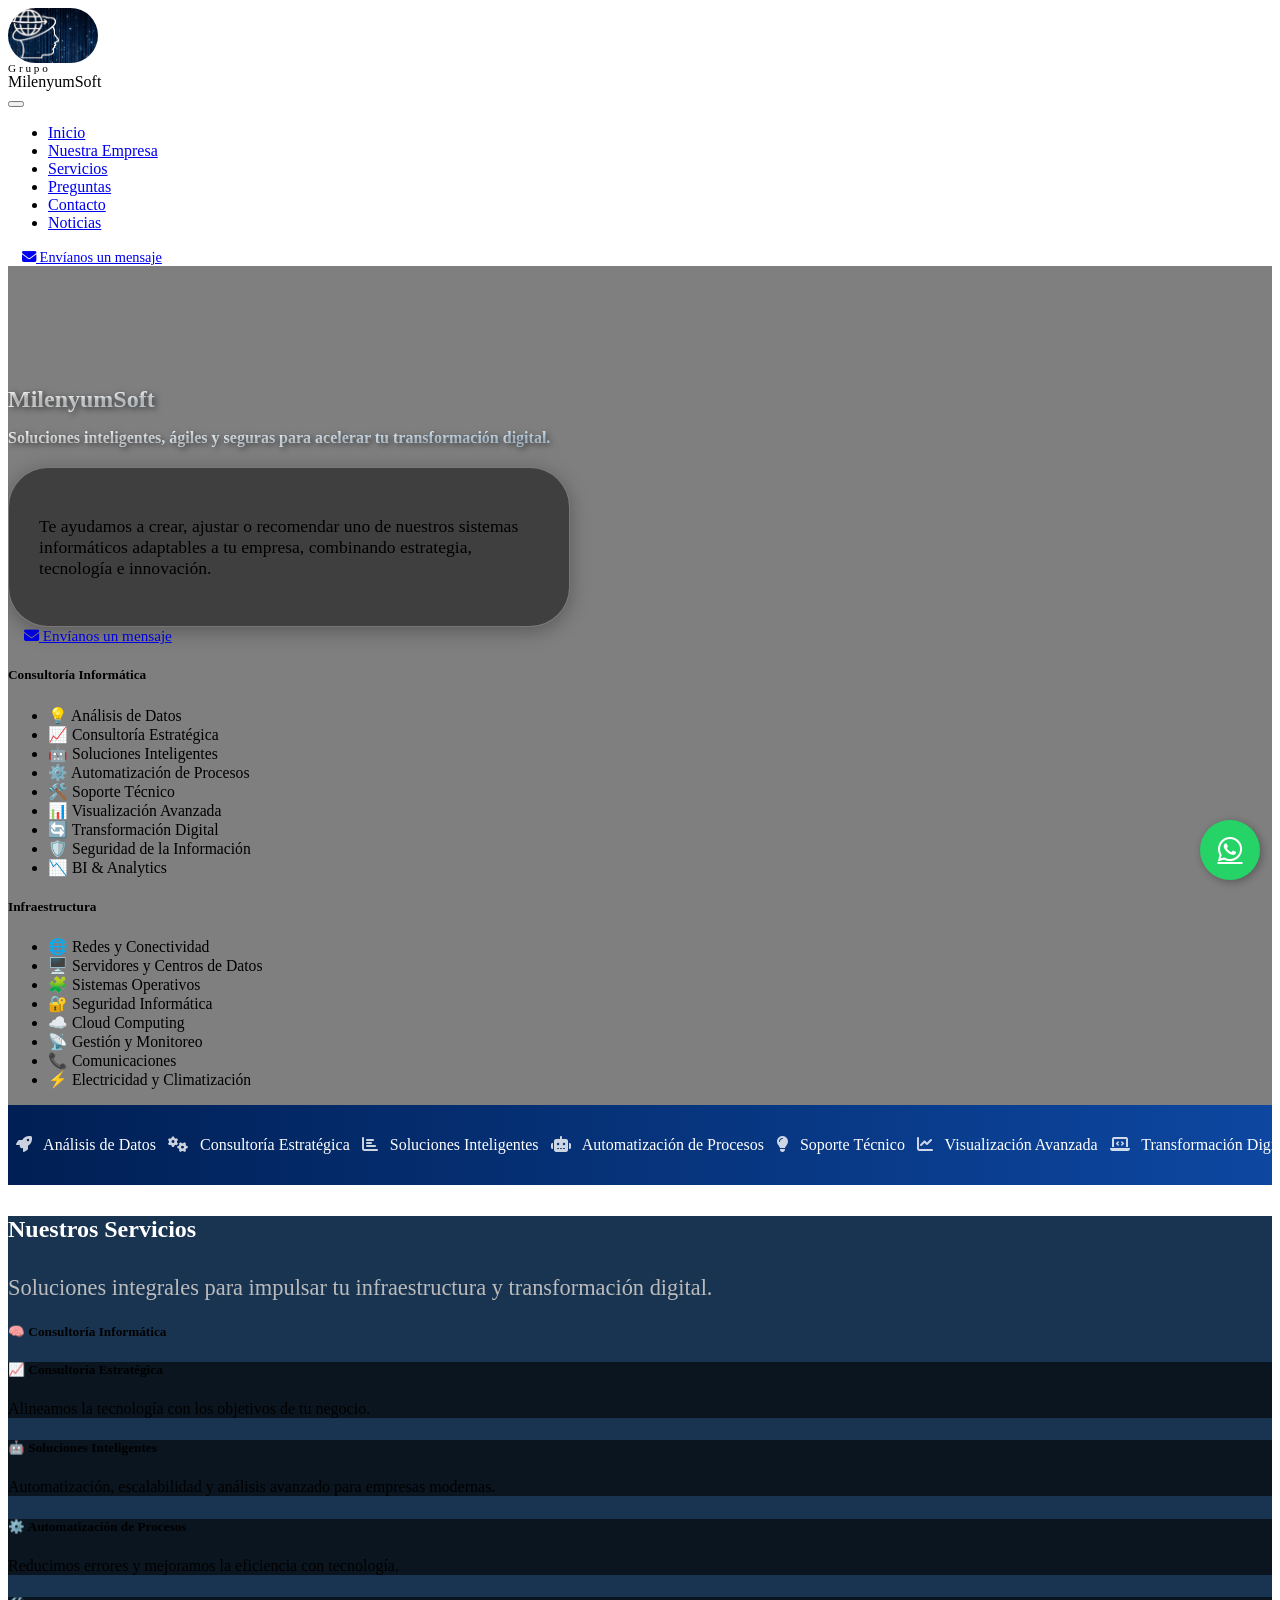
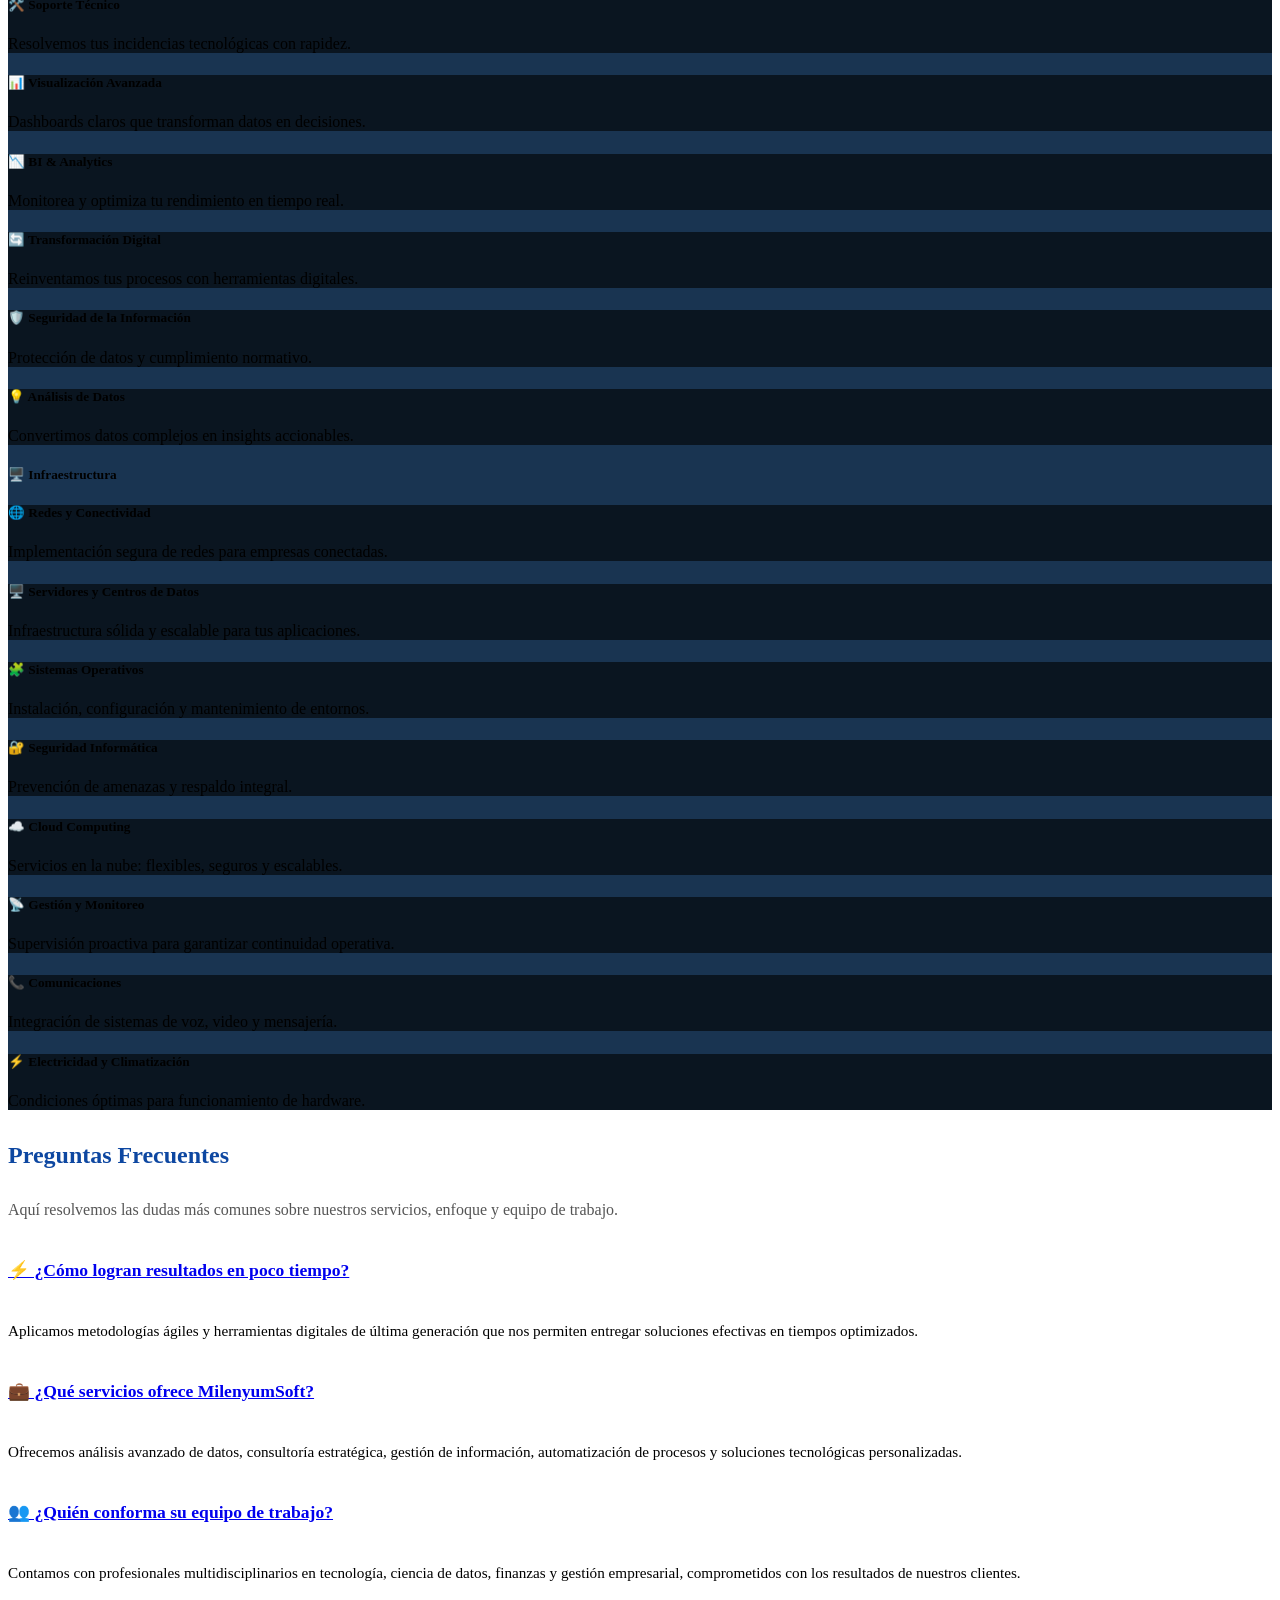
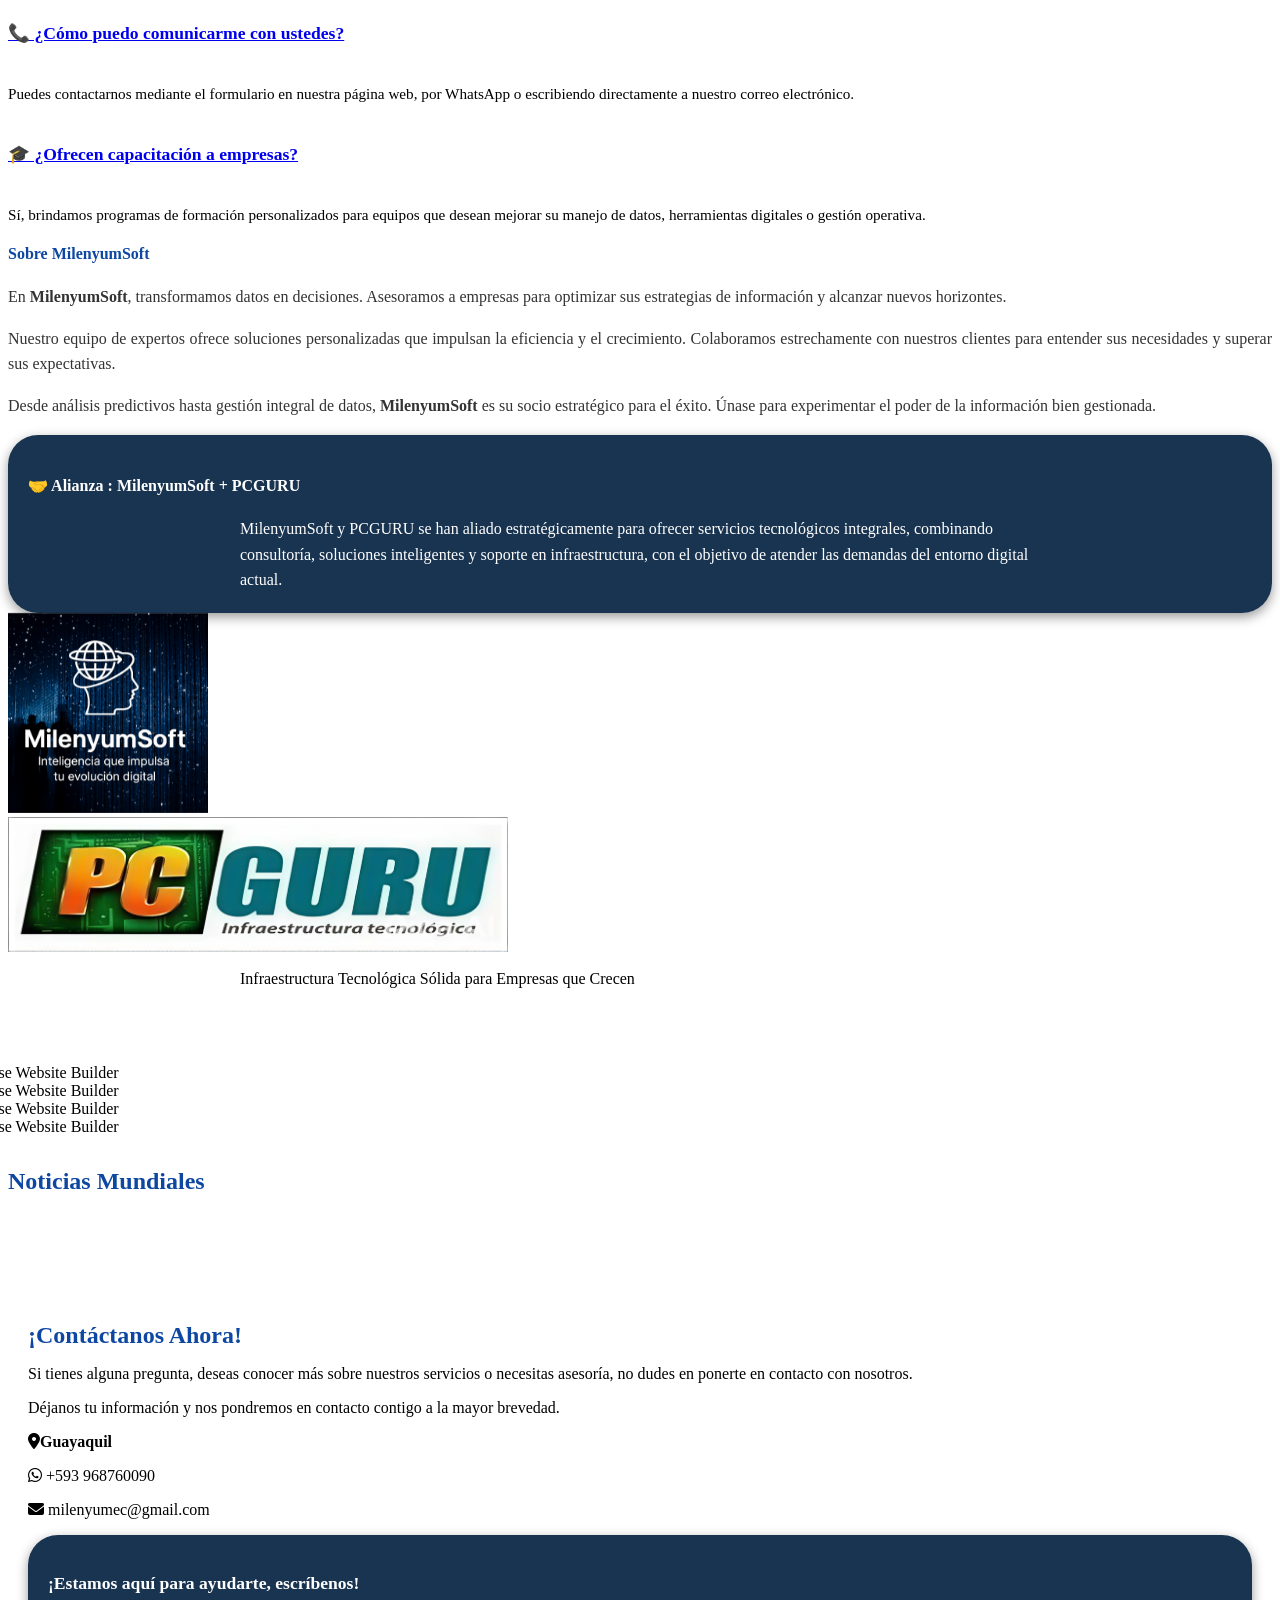
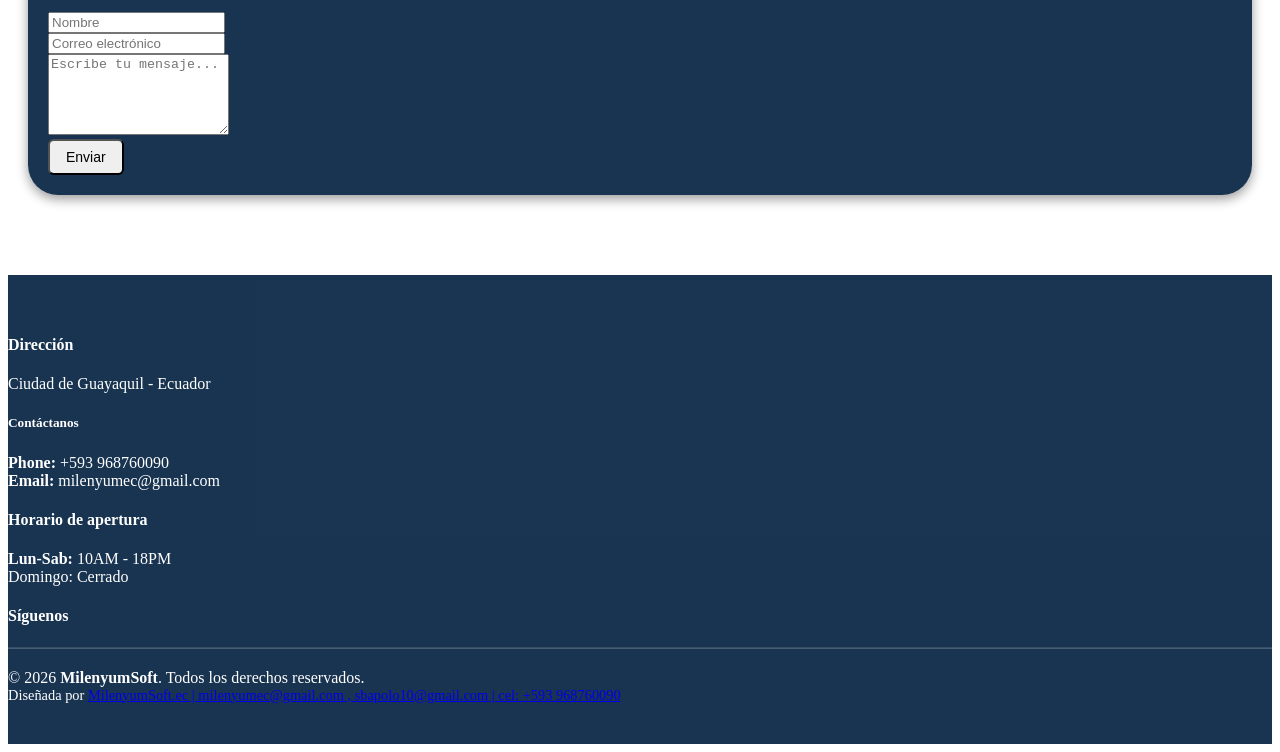
==== commit cea8ff3f: "Add files via upload" ====
--- a/index.html
+++ b/index.html
@@ -203,25 +203,29 @@
 
 <section class="menu menu2 cid-uQcHZN6mbH" data-bs-version="5.1" id="menu-5-uQcHZN6mbH" once="menu">
   <nav class="navbar navbar-dropdown navbar-fixed-top navbar-expand-lg">
-    <div class="container">
+    <div class="container"> 
       <!-- Logo -->
-      <div class="navbar-brand">
-       <span class="navbar-logo">
-        <img alt="Logo MilenyumSoft"src="assets/img/MilenyumSof5.png"/>
-       </span>
-       <span class="navbar-caption-wrap text-center" style="display: block; line-height: 1;">
-        <span style="font-size: 0.7rem; display: block;">G r u p o</span>
-          <a class="navbar-caption text-black display-4" style="text-decoration: none;">MilenyumSoft</a>
+
+      <div class="navbar-brand">  
+        <img src="assets/img/MilenyumSof5.png" alt="Logo MilenyumSoft"
+          style="height: 55px; width: 90px; border-radius: 50px; object-fit: cover; display: inline-block; vertical-align: middle;">
+        <span class="navbar-caption-wrap text-center" style="display: block; line-height: 1;">
+           <span style="font-size: 0.7rem; display: block;">G r u p o</span>
+           <a class="navbar-caption text-black display-4" style="text-decoration: none;">MilenyumSoft</a>
         </span>
-      </div>
+      </div> 
+
+      <!-- END Logo -->
+
    <button aria-controls="navbarNavAltMarkup" aria-expanded="false" aria-label="Toggle navigation" class="navbar-toggler" data-bs-target="#navbarSupportedContent" data-bs-toggle="collapse" data-target="#navbarSupportedContent" data-toggle="collapse" type="button">
     <div class="hamburger">
       <span></span>
       <span></span>
       <span></span>
       <span></span>
-    </div>
+    </div> 
    </button>
+
    <!-- Menú -->
    <div class="collapse navbar-collapse" id="navbarSupportedContent">
         <ul class="navbar-nav nav-dropdown ms-auto mb-2 mb-lg-0" data-app-modern-menu="true">
@@ -891,19 +895,74 @@
 </section>
 
 <!-- ================= Noticias ================= -->
-
 <section id="noti" class="features03 cid-uQcHZNacgT" data-bs-version="5.1">
   <div class="container-fluid">
-    <div class="row justify-content-center mb-5">
-      <div class="col-12 content-head">
-        <h4 class="display-6 text-center"><strong>Noticias Mundiales</strong></h4>
-      </div>
-    </div>
-    <div class="row" id="news-container">
+     <div class="row justify-content-center mb-4">
+      <div class="col-12 text-center" data-aos="fade-right">
+        <h4 style="font-size: 1.5rem; color: #0d47a1; margin-bottom: 1rem;">
+          <strong>Noticias Mundiales</strong>
+        </h4>
+
+      </div>
+    </div>
+
+  <div class="row" id="news-container">
       <!-- Las noticias se insertarán aquí automáticamente -->
     </div>
   </div>
 </section>
+
+
+<style>
+  .item-img img {
+    width: 100%;
+    height: 180px;          /* Ajusta la altura según lo que necesites */
+    object-fit: cover;      /* Recorta la imagen para que no se deforme */
+    border-radius: 8px;     /* Opcional: bordes redondeados */
+    display: block;
+  }
+</style>
+
+<!-- ----------------------------------------------------------------------------------------------------------- -->
+
+<style>
+  .item-wrapper {
+  display: flex;
+  flex-direction: column;
+  justify-content: flex-start;
+  height: auto; /* ✅ Cambiado de 50% a auto */
+  padding: 10px;
+  background-color: #fff;
+  border-radius: 10px;
+  box-shadow: 0 2px 6px rgba(0,0,0,0.1);
+  }
+
+  .item-img img {
+    width: 100%;
+    height: 170px;
+    object-fit: cover;
+    border-radius: 8px;
+    display: block;
+    margin-bottom: 10px;
+  }
+
+  .item-content {
+    margin-top: 0;  /* Elimina separación innecesaria */
+  }
+
+  .item-title {
+    font-size: 12px;
+    margin: 0 0 8px 0; /* Espaciado solo debajo del título */
+  }
+
+  .btn.btn-primary {
+    font-size: 14px;
+    padding: 8px 16px;
+    border-radius: 6px;
+  }
+</style>
+
+<!-- ----------------------------------------------------------------------------------------------------------- -->
 
 <script>
   const apiKey = 'ee006e079d4d4d9cbc81a67ee86f4a69'; // Regístrate gratis en newsapi.org
@@ -922,12 +981,8 @@
               <img src="${article.urlToImage || 'https://via.placeholder.com/300'}" alt="${article.title}" title="${article.title}">
             </div>
             <div class="item-content align-left">
-         <!--     <h5 class="item-title mt-0 mb-2 display-5"><strong>${article.title}</strong></h5> -->
-
-              <h5 class="item-title mt-0 mb-2" style="font-size:12px;"><strong>${article.title}</strong></h5>
-
-
-              <a href="${article.url}" target="_blank" class="btn btn-primary display-7">Leer</a>
+                <h5 class="item-title mt-0 mb-2" style="font-size:12px;"><strong>${article.title}</strong></h5>
+                <a href="${article.url}" target="_blank" class="btn btn-primary display-8">Leer</a>
             </div>
           </div>`;
         container.appendChild(card);
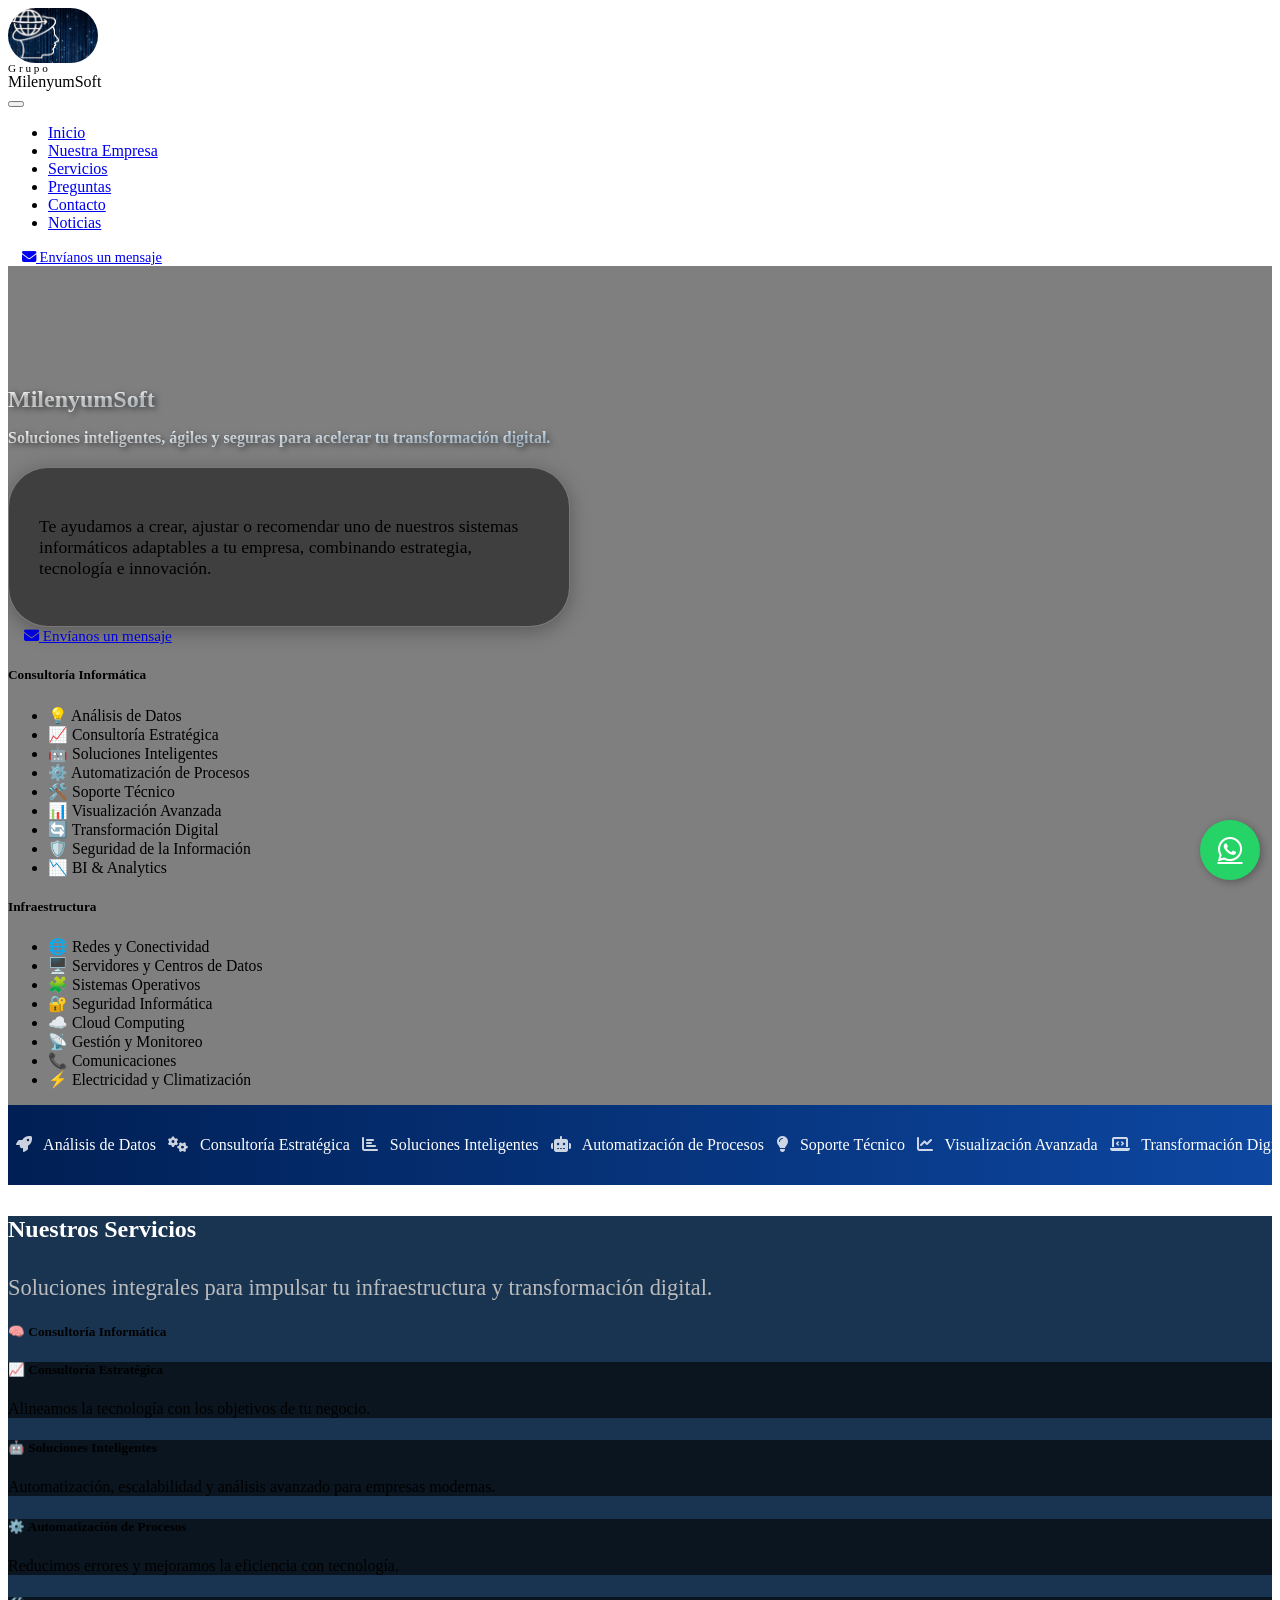
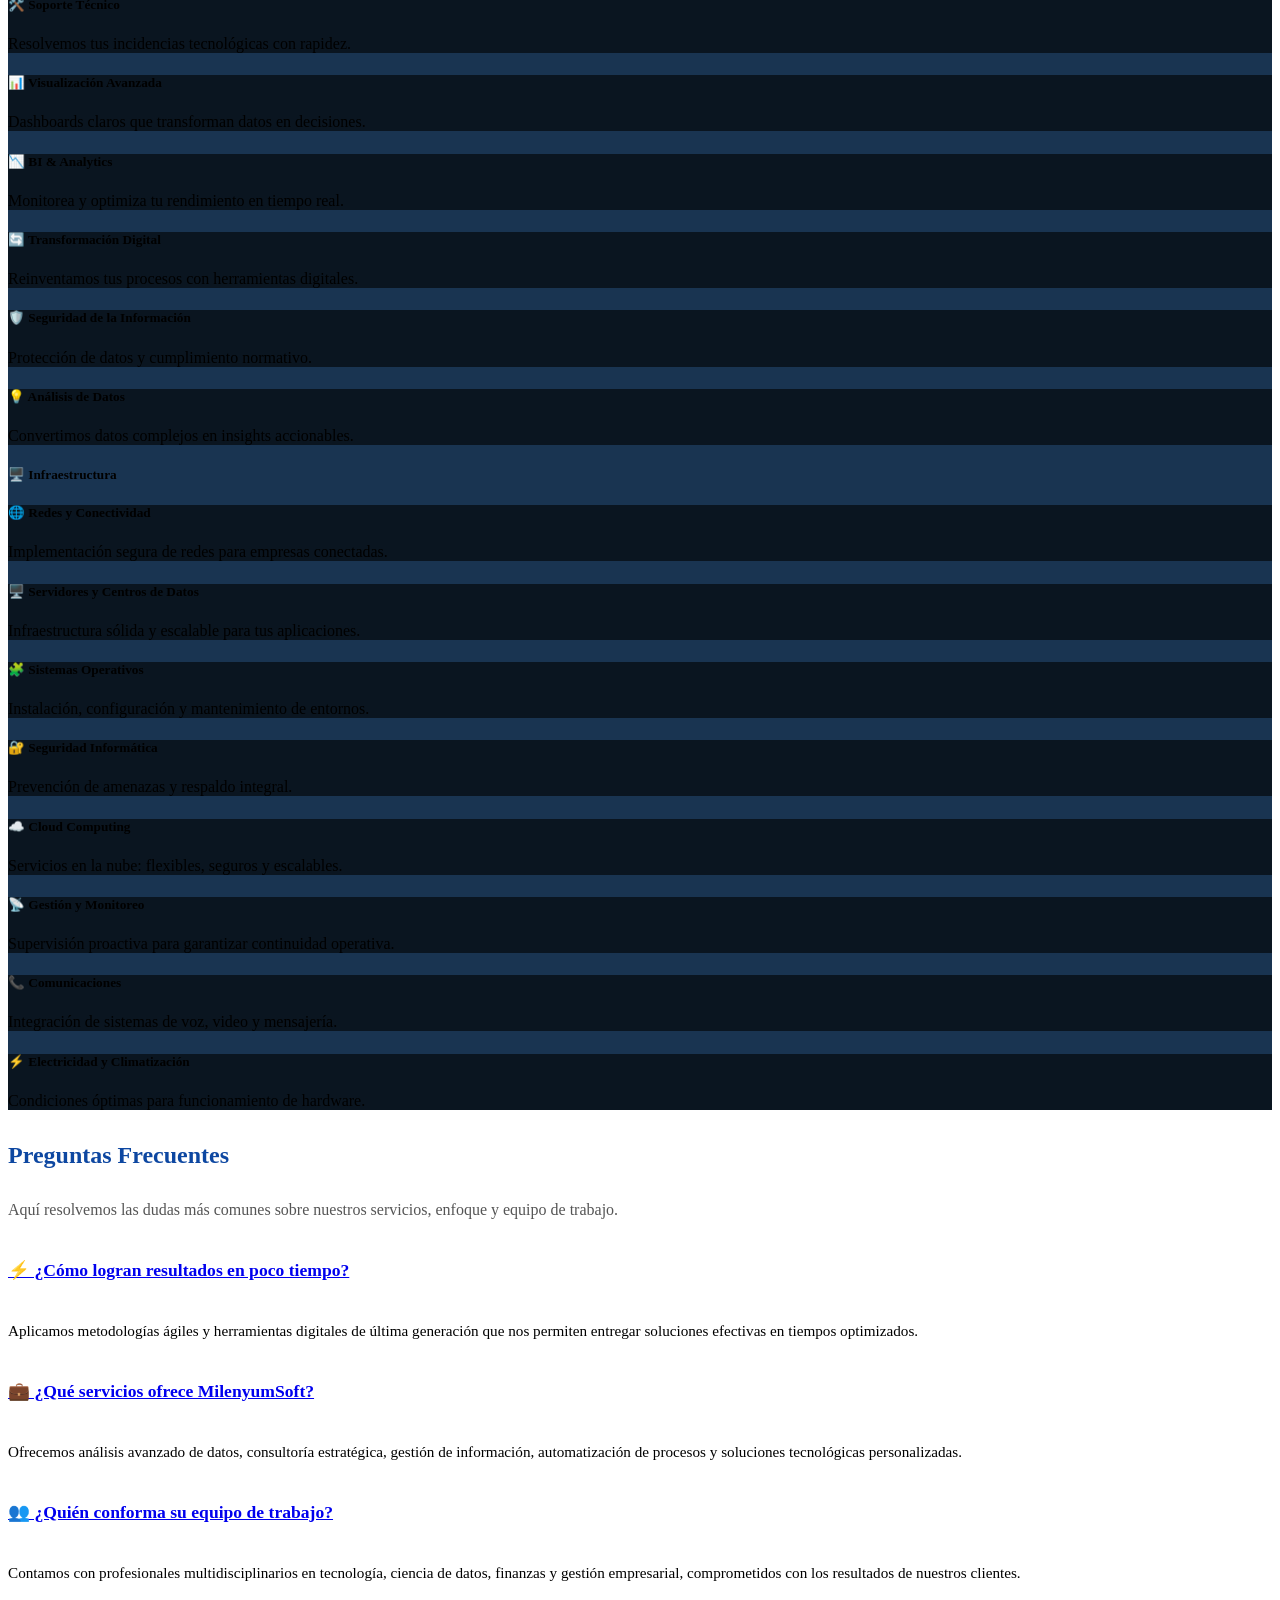
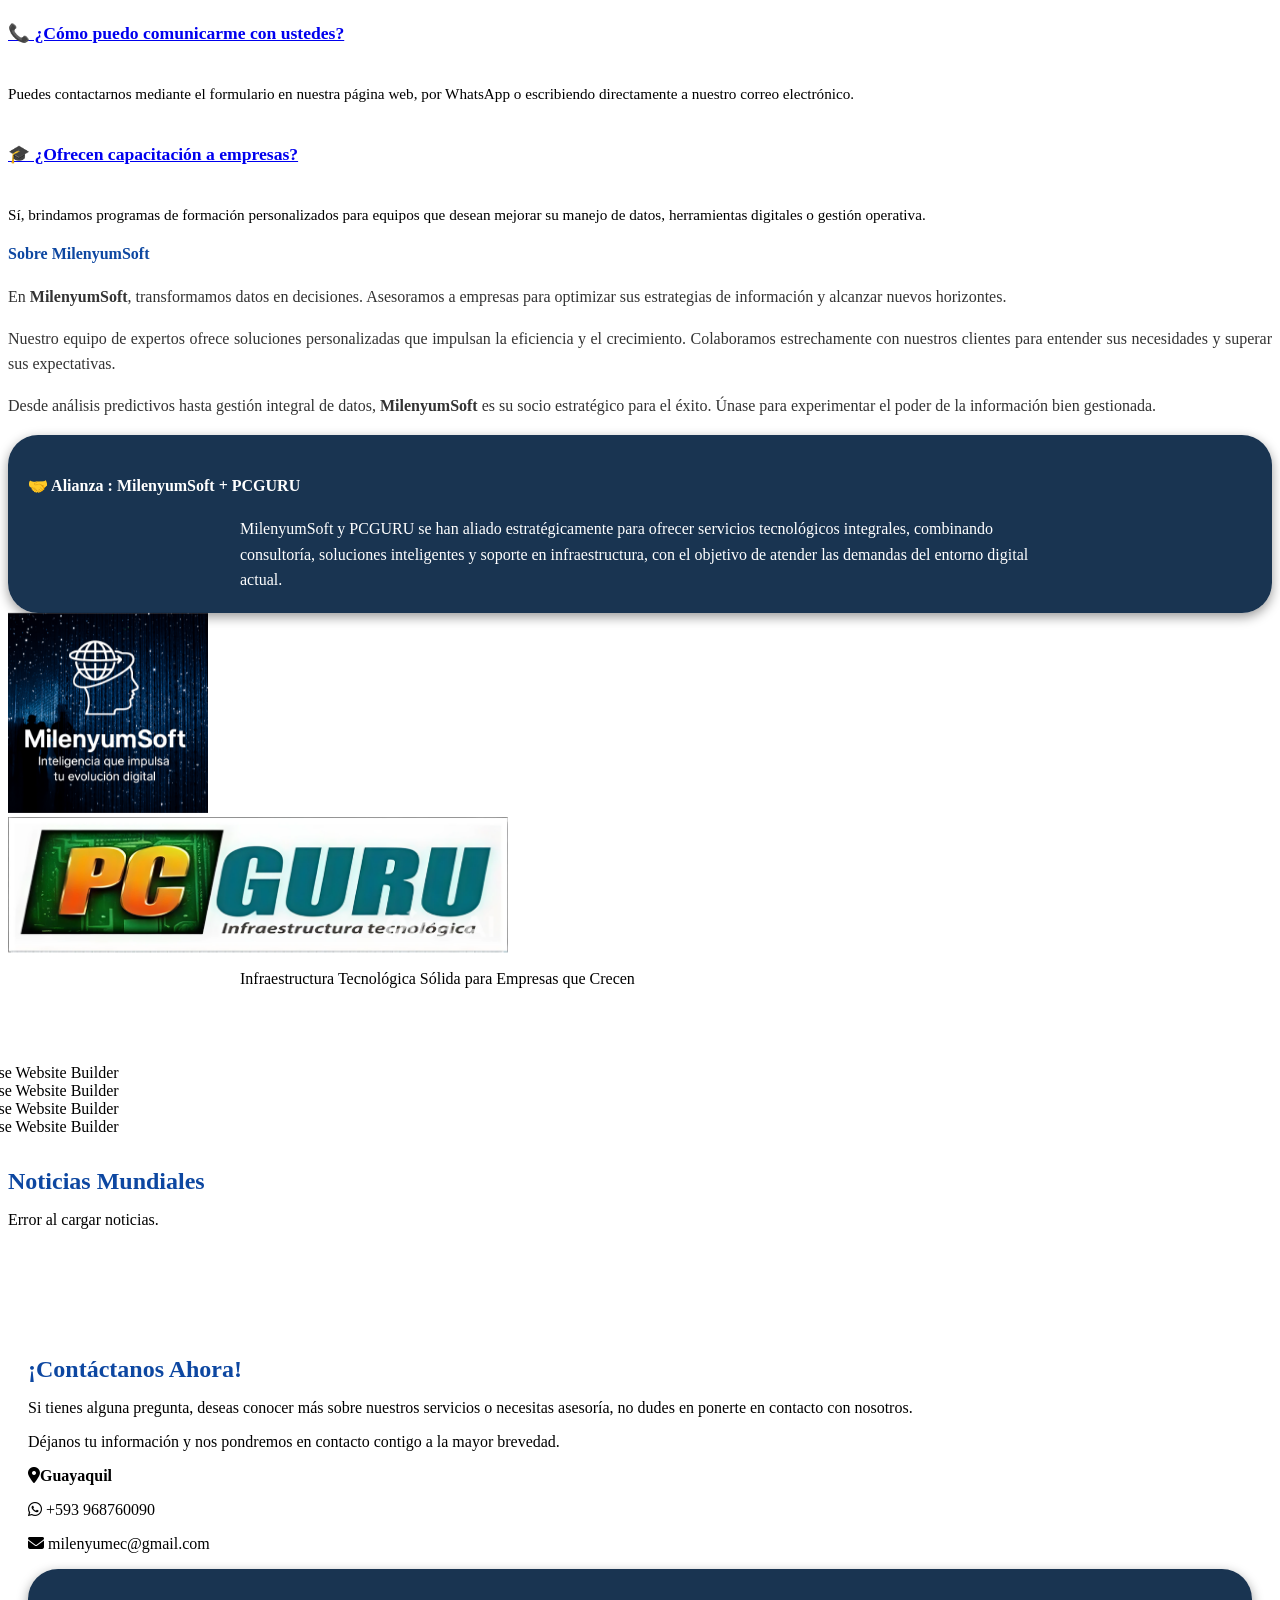
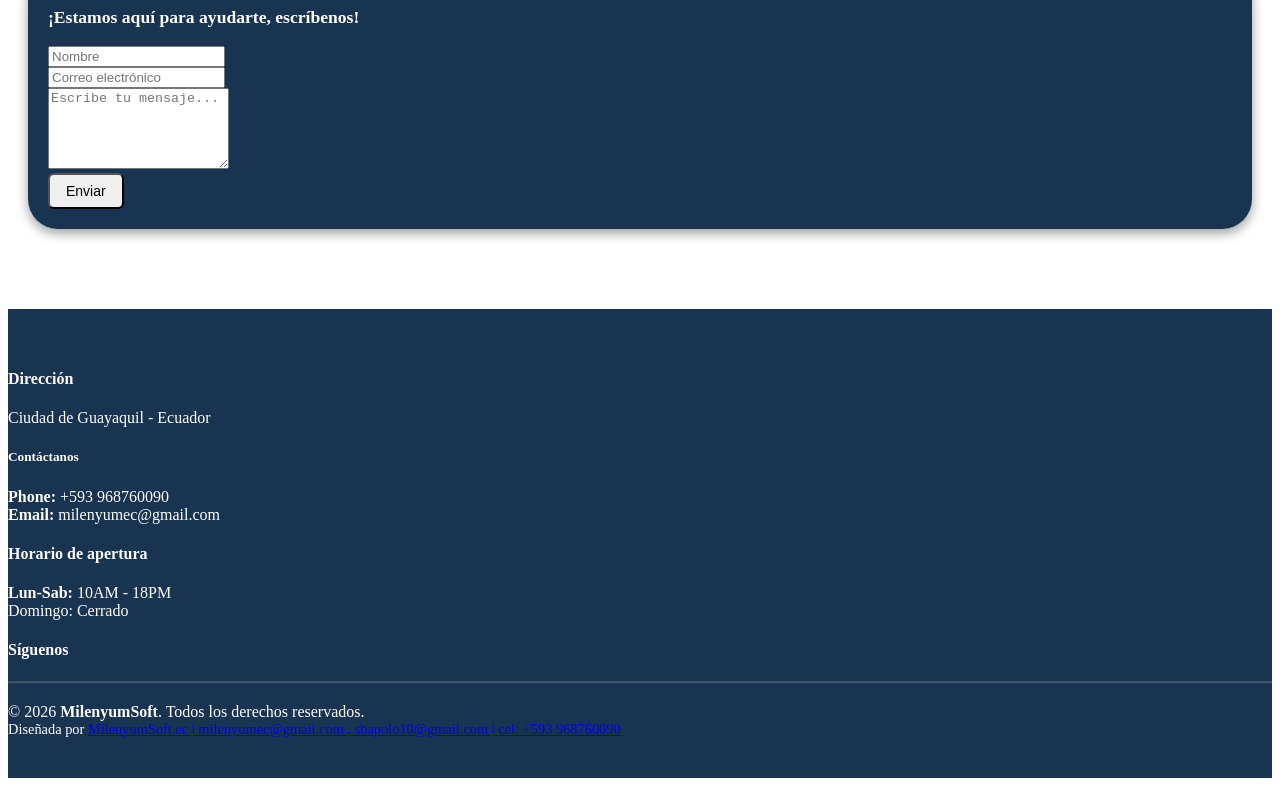
==== commit 1e907015: "Add files via upload" ====
--- a/index.html
+++ b/index.html
@@ -964,32 +964,48 @@
 
 <!-- ----------------------------------------------------------------------------------------------------------- -->
 
+<!-- Contenedor de noticias -->
+<!-- <div id="news-container" style="display: flex; flex-wrap: wrap; gap: 1rem;"></div> -->
+
+<!-- Script para cargar noticias dinámicamente -->
 <script>
-  const apiKey = 'ee006e079d4d4d9cbc81a67ee86f4a69'; // Regístrate gratis en newsapi.org
-  const url = `https://newsapi.org/v2/top-headlines?language=en&pageSize=4&apiKey=${apiKey}`;
+  const apiKey = 'b09e861fa405fba71a01d6da7a4d2b5f';
+  const url = `https://gnews.io/api/v4/top-headlines?lang=es&max=4&token=${apiKey}`;
 
   fetch(url)
     .then(res => res.json())
     .then(data => {
       const container = document.getElementById('news-container');
+      if (!data.articles || !data.articles.length) {
+        container.innerHTML = '<p>No hay noticias disponibles en este momento.</p>';
+        return;
+      }
       data.articles.forEach(article => {
         const card = document.createElement('div');
-        card.className = 'col-12 col-md-6 col-lg-3 item features-image';
+        card.style = `
+          flex: 1 1 calc(25% - 1rem);
+          border: 1px solid #ccc;
+          border-radius: 8px;
+          overflow: hidden;
+          box-shadow: 0 2px 4px rgba(0,0,0,0.1);
+          background: #fff;
+        `;
         card.innerHTML = `
-          <div class="item-wrapper">
-            <div class="item-img mb-3">
-              <img src="${article.urlToImage || 'https://via.placeholder.com/300'}" alt="${article.title}" title="${article.title}">
-            </div>
-            <div class="item-content align-left">
-                <h5 class="item-title mt-0 mb-2" style="font-size:12px;"><strong>${article.title}</strong></h5>
-                <a href="${article.url}" target="_blank" class="btn btn-primary display-8">Leer</a>
-            </div>
-          </div>`;
+          <img src="${article.image || 'https://via.placeholder.com/300'}" alt="${article.title}" style="width:100%; height: 180px; object-fit: cover;">
+          <div style="padding: 0.5rem;">
+            <h5 style="font-size: 14px; margin: 0 0 0.5rem 0;"><strong>${article.title}</strong></h5>
+            <a href="${article.url}" target="_blank" style="font-size: 12px; color: #007bff; text-decoration: none;">Leer más</a>
+          </div>
+        `;
         container.appendChild(card);
       });
     })
-    .catch(err => console.error('Error al cargar noticias:', err));
+    .catch(err => {
+      console.error('Error al cargar noticias:', err);
+      document.getElementById('news-container').innerHTML = '<p>Error al cargar noticias.</p>';
+    });
 </script>
+
 
 
 <!-- ================= END Noticias ================= -->
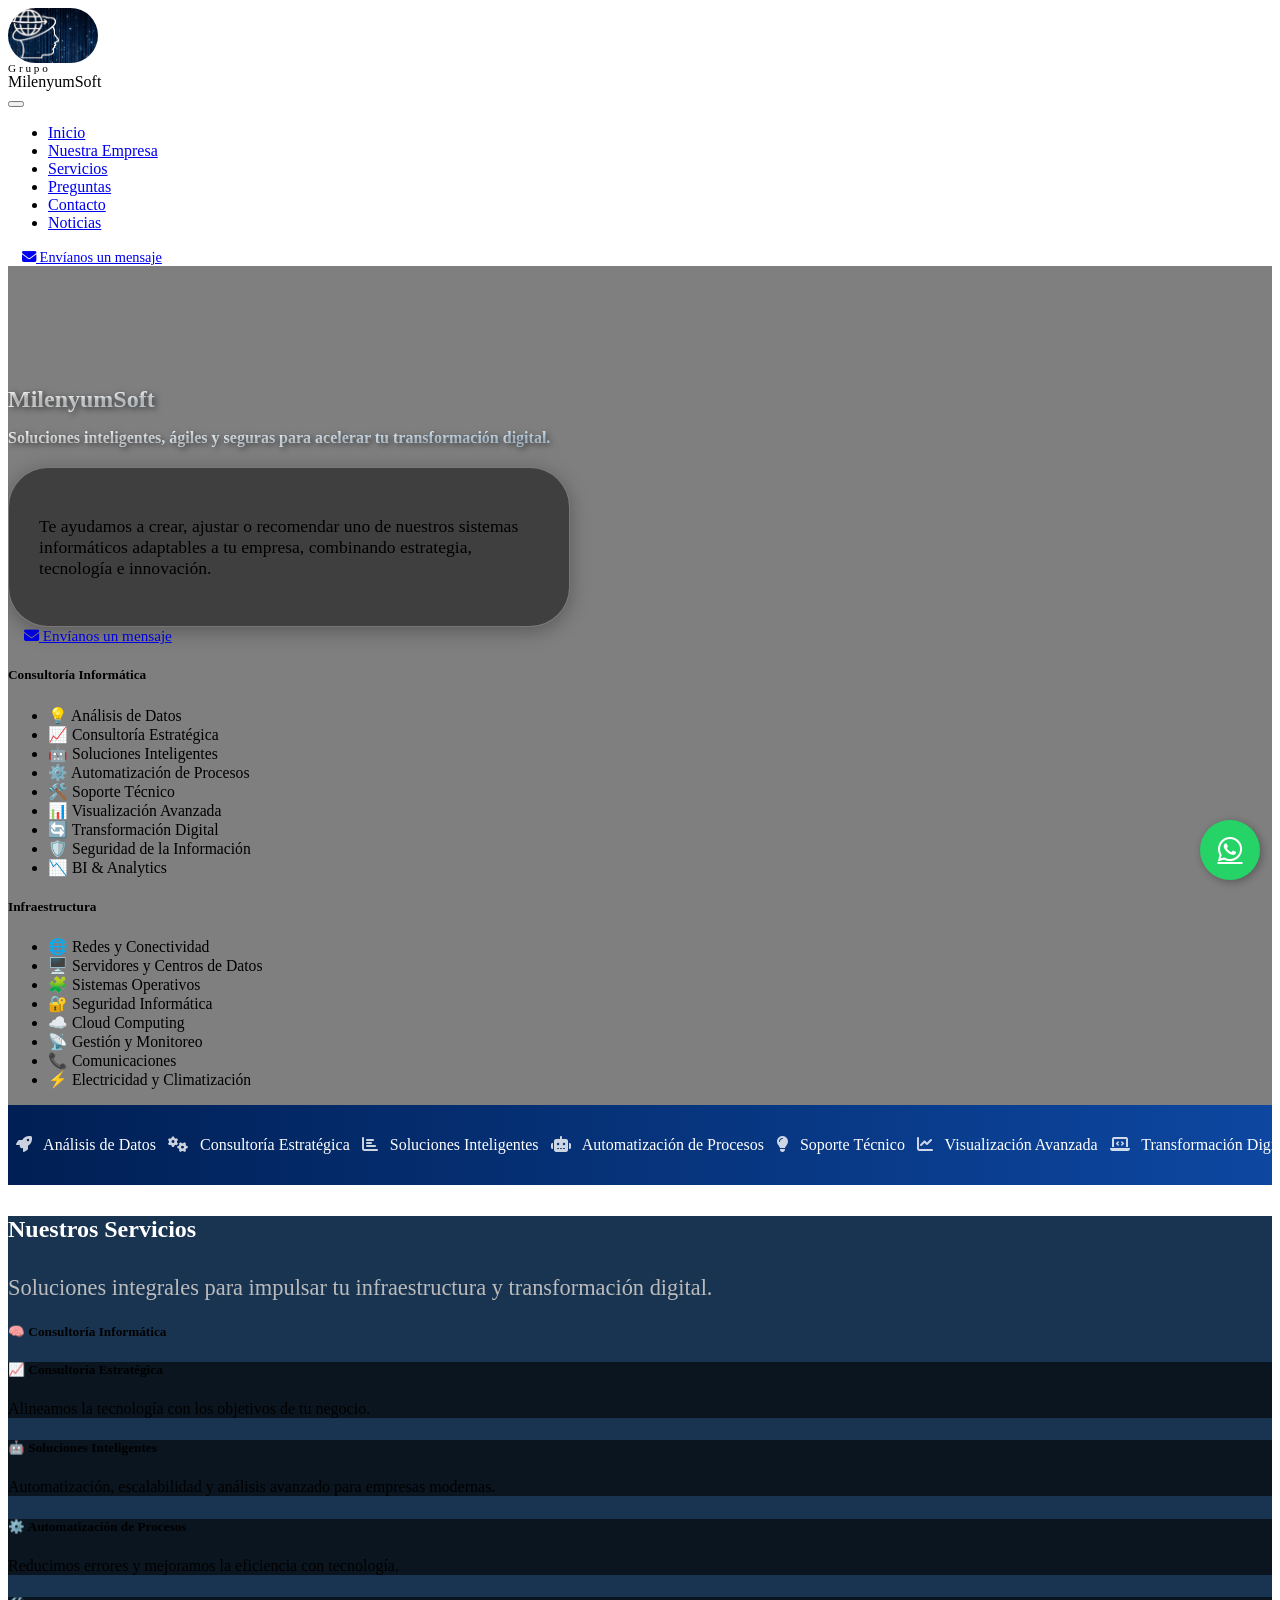
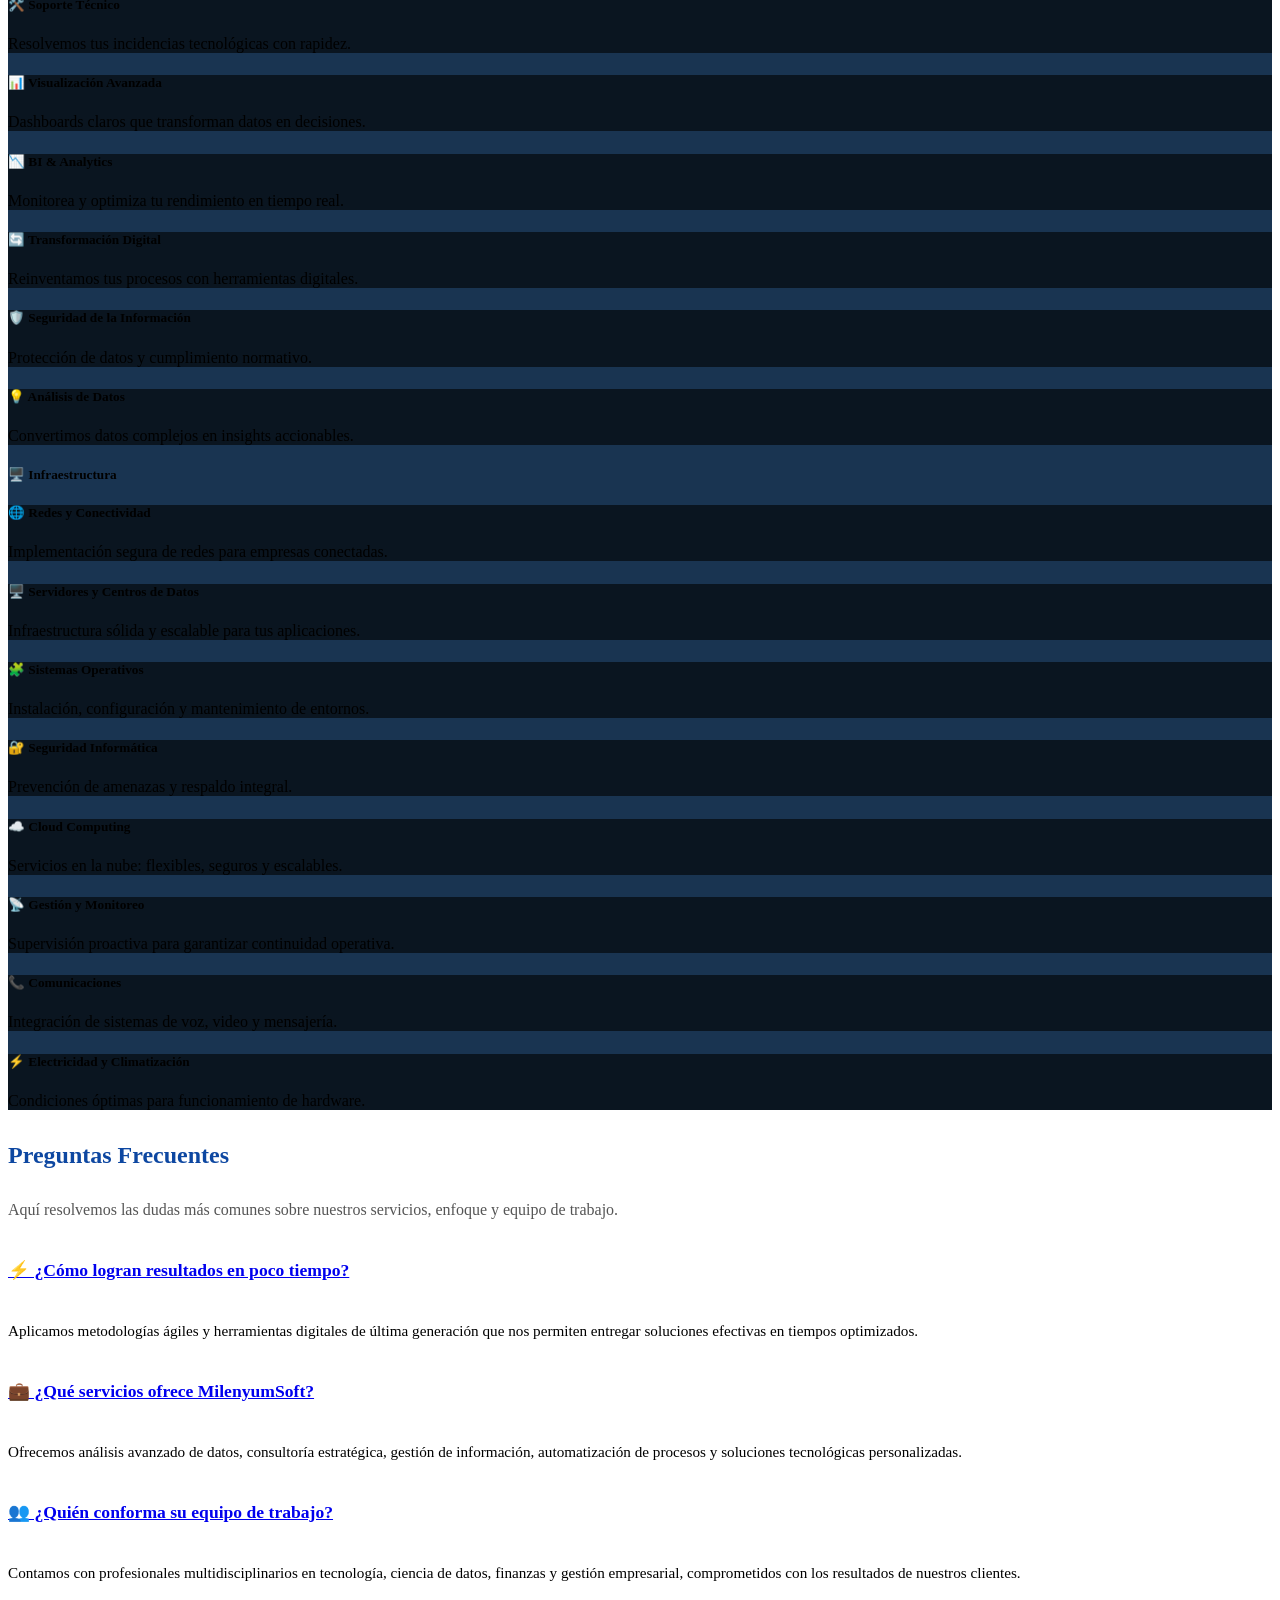
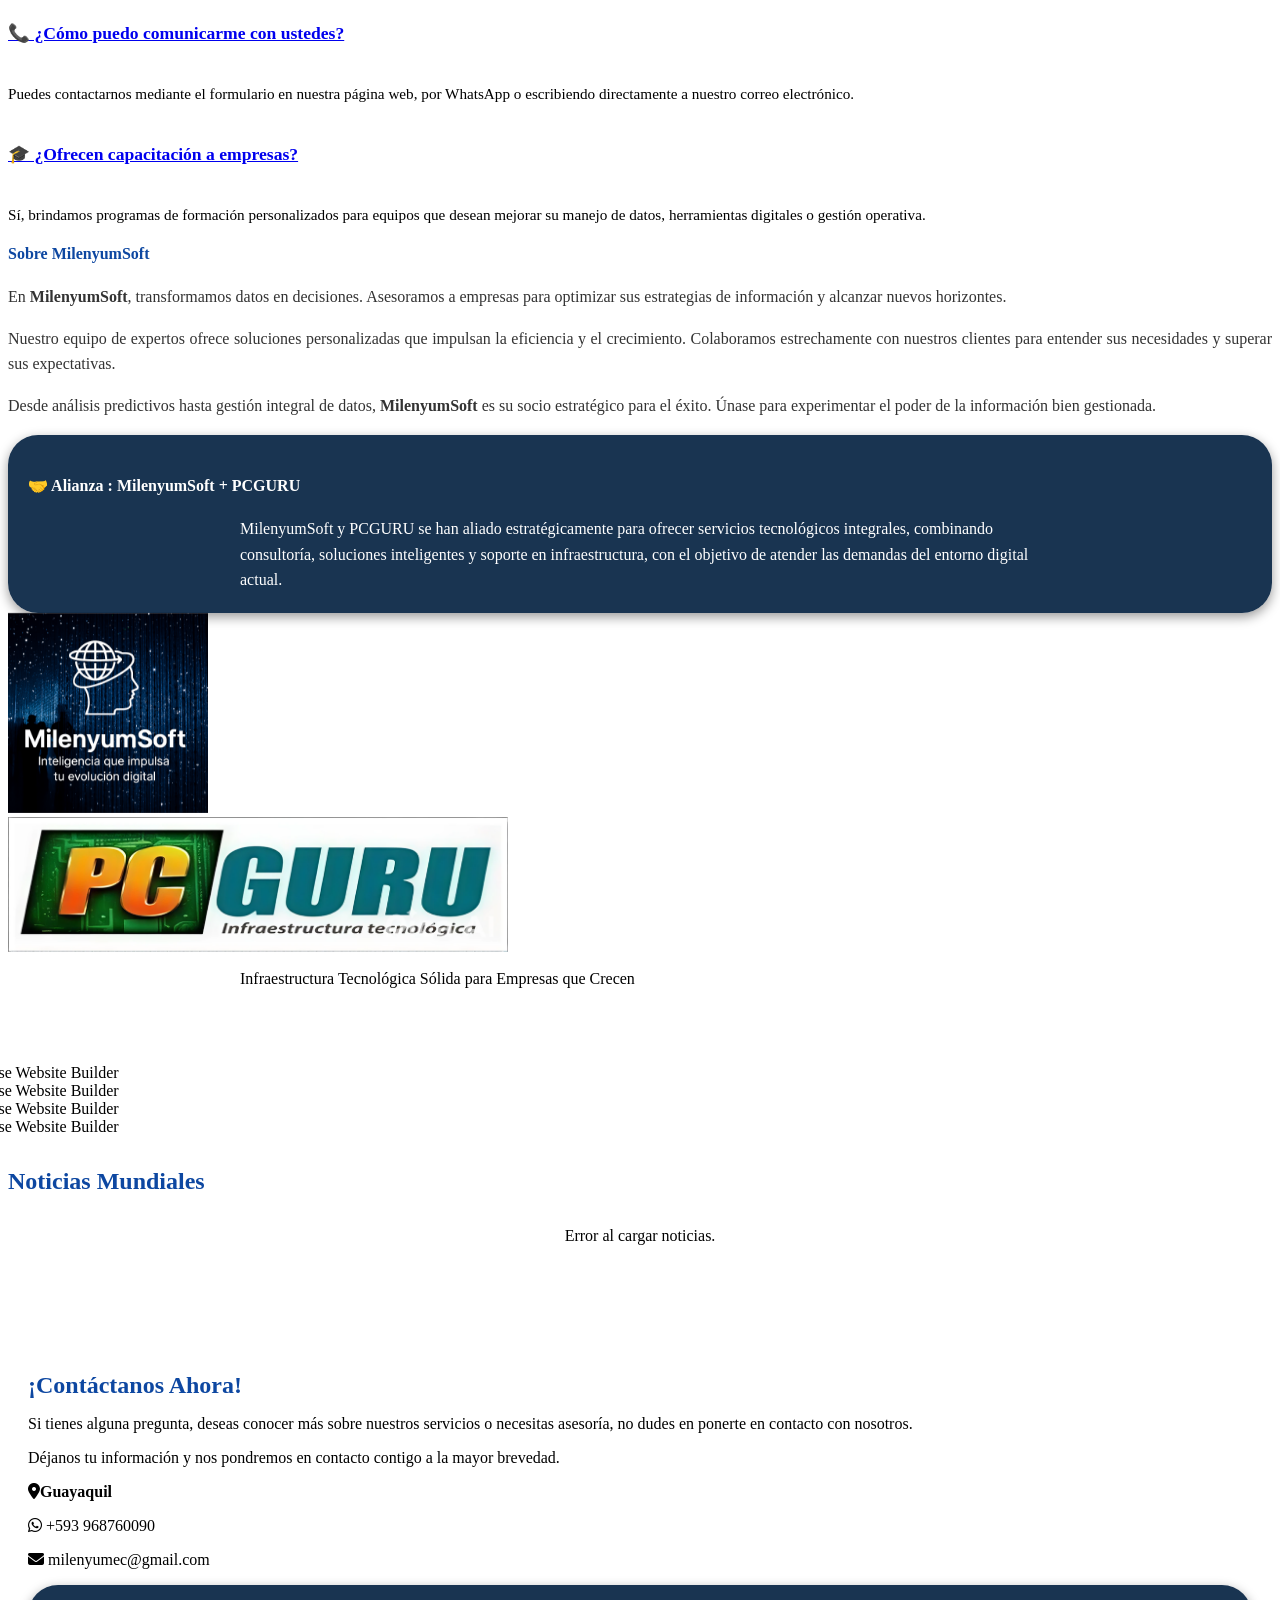
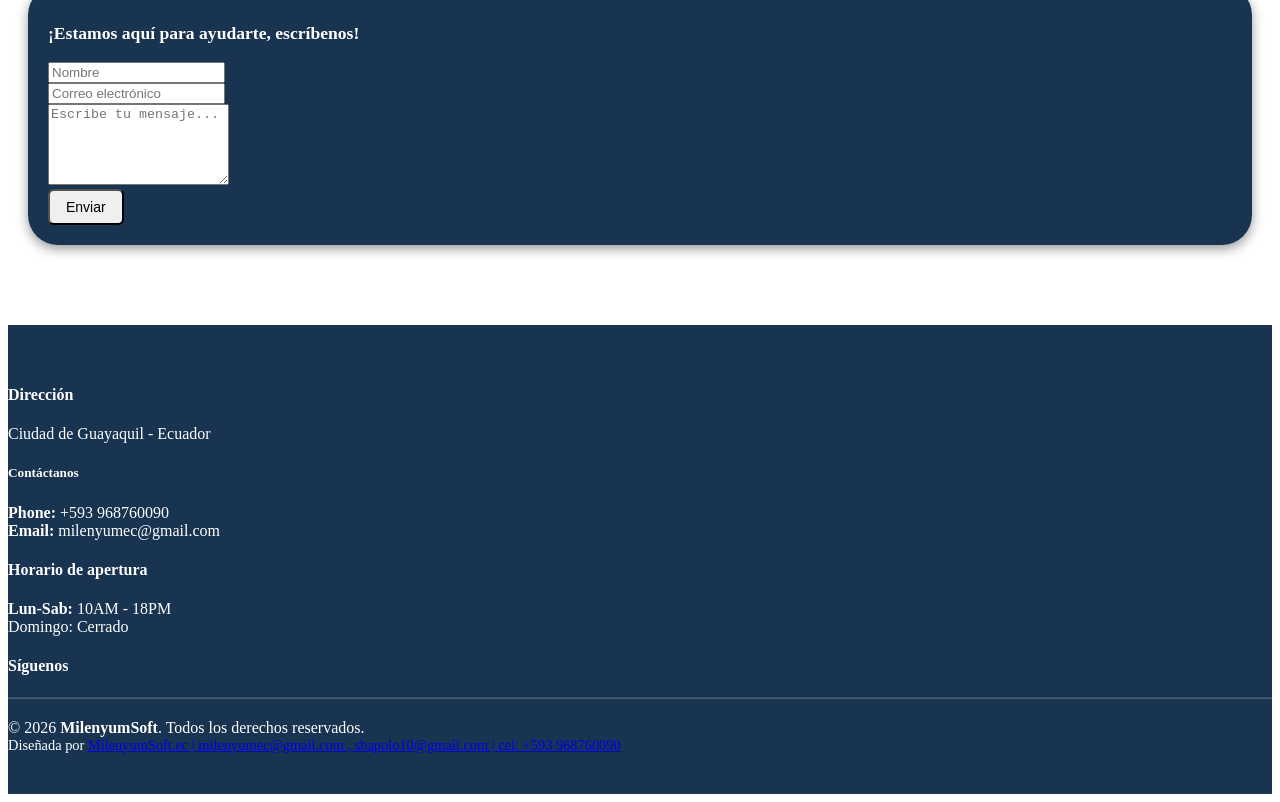
==== commit 7e33942c: "Add files via upload" ====
--- a/index.html
+++ b/index.html
@@ -906,9 +906,9 @@
       </div>
     </div>
 
-  <div class="row" id="news-container">
-      <!-- Las noticias se insertarán aquí automáticamente -->
-    </div>
+  <!-- Contenedor de noticias -->
+  <div id="news-container" style="display: flex; flex-wrap: wrap; gap: 1rem; justify-content: center;"></div>
+
   </div>
 </section>
 
@@ -964,10 +964,10 @@
 
 <!-- ----------------------------------------------------------------------------------------------------------- -->
 
-<!-- Contenedor de noticias -->
-<!-- <div id="news-container" style="display: flex; flex-wrap: wrap; gap: 1rem;"></div> -->
+     
 
 <!-- Script para cargar noticias dinámicamente -->
+
 <script>
   const apiKey = 'b09e861fa405fba71a01d6da7a4d2b5f';
   const url = `https://gnews.io/api/v4/top-headlines?lang=es&max=4&token=${apiKey}`;
@@ -983,7 +983,8 @@
       data.articles.forEach(article => {
         const card = document.createElement('div');
         card.style = `
-          flex: 1 1 calc(25% - 1rem);
+          flex: 1 1 300px;
+          max-width: 100%;
           border: 1px solid #ccc;
           border-radius: 8px;
           overflow: hidden;
@@ -1005,6 +1006,7 @@
       document.getElementById('news-container').innerHTML = '<p>Error al cargar noticias.</p>';
     });
 </script>
+
 
 
 
@@ -1152,8 +1154,6 @@
   </div>
 </section>
 
-
-
   <script>
     AOS.init();
     window.addEventListener('DOMContentLoaded', () => {
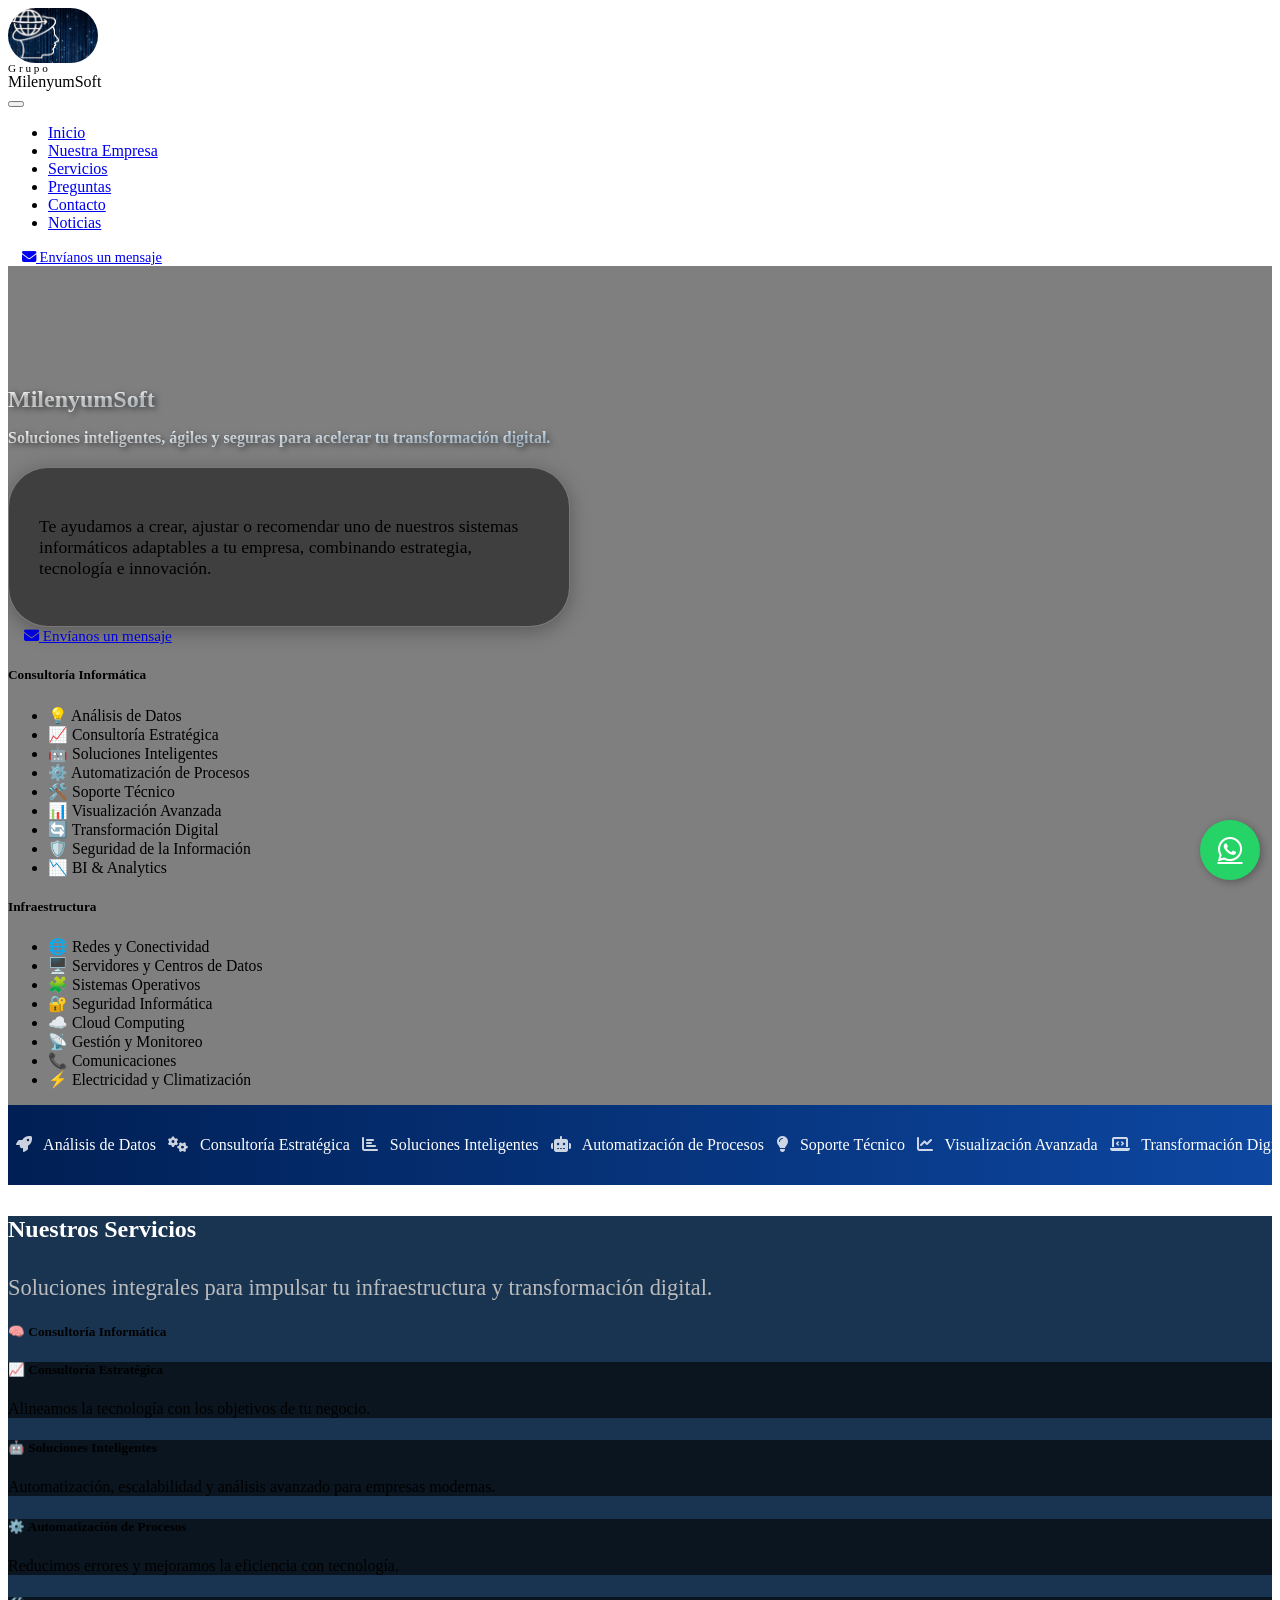
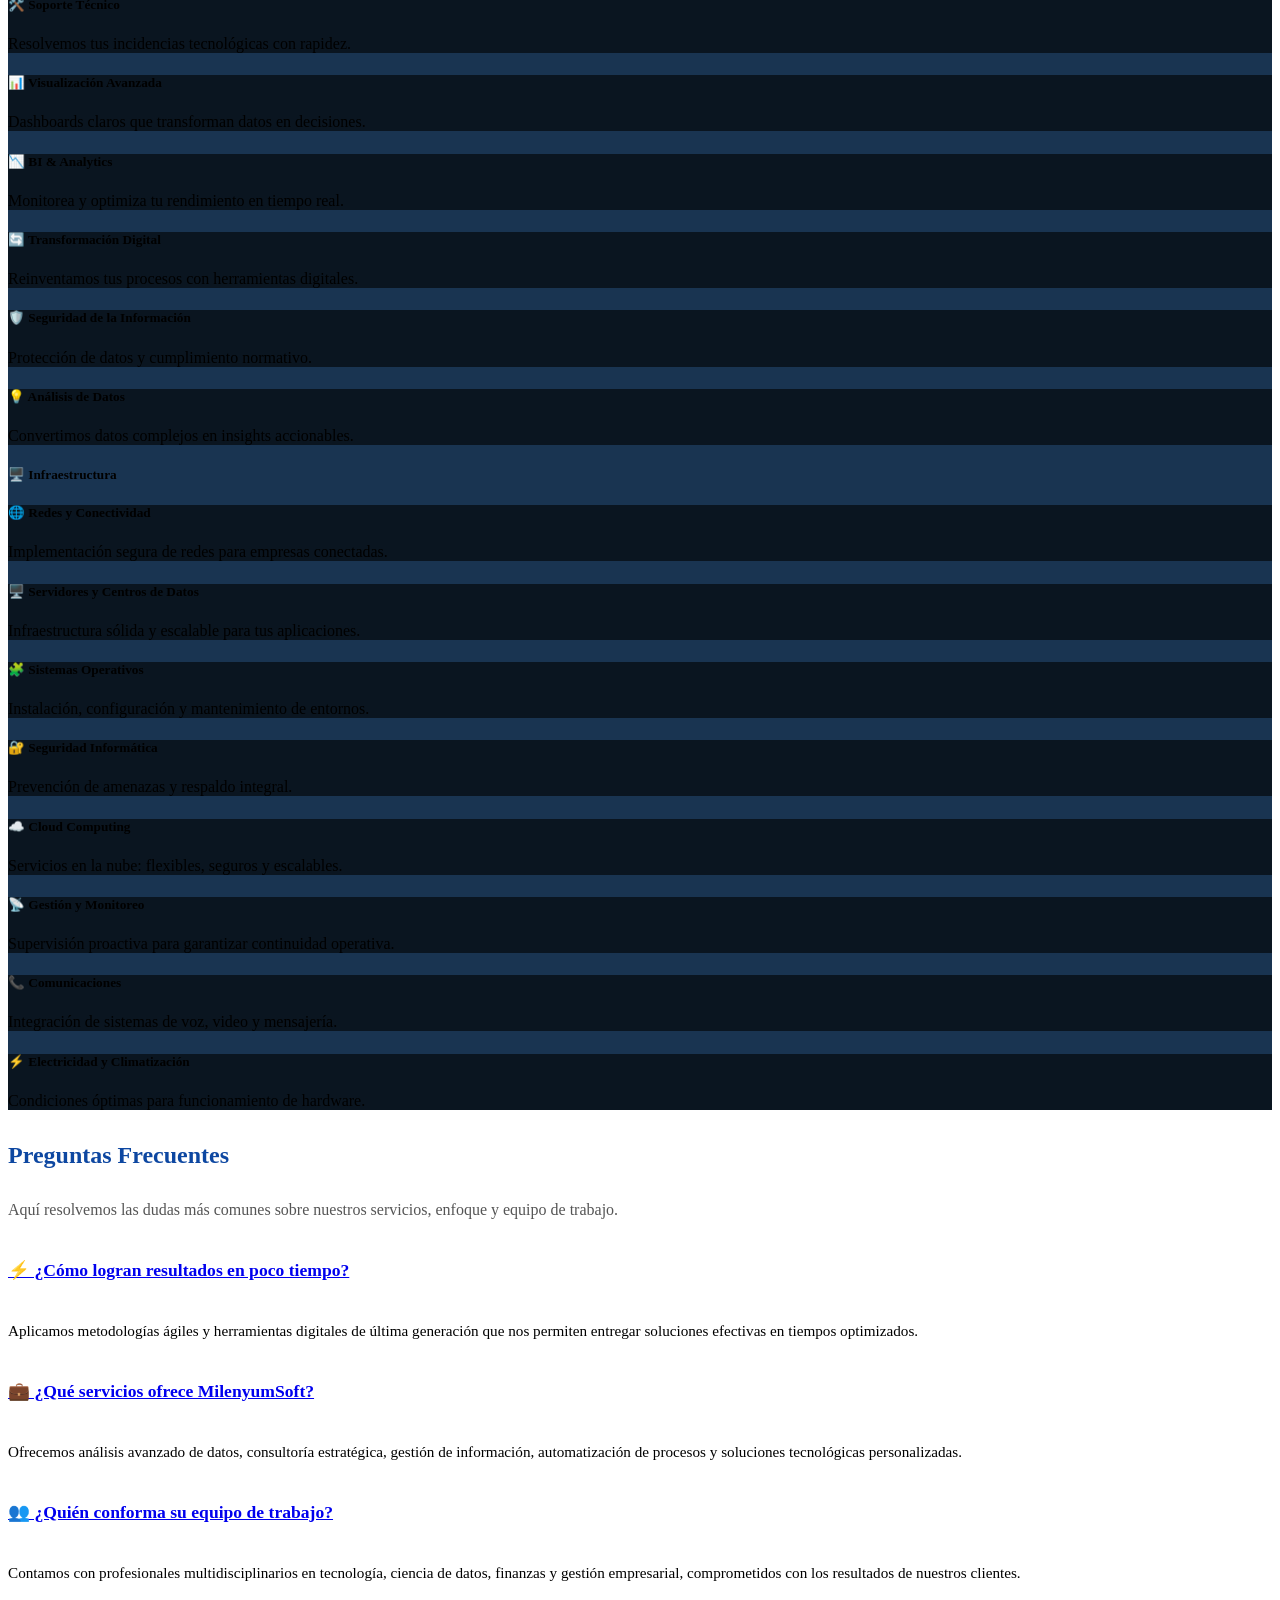
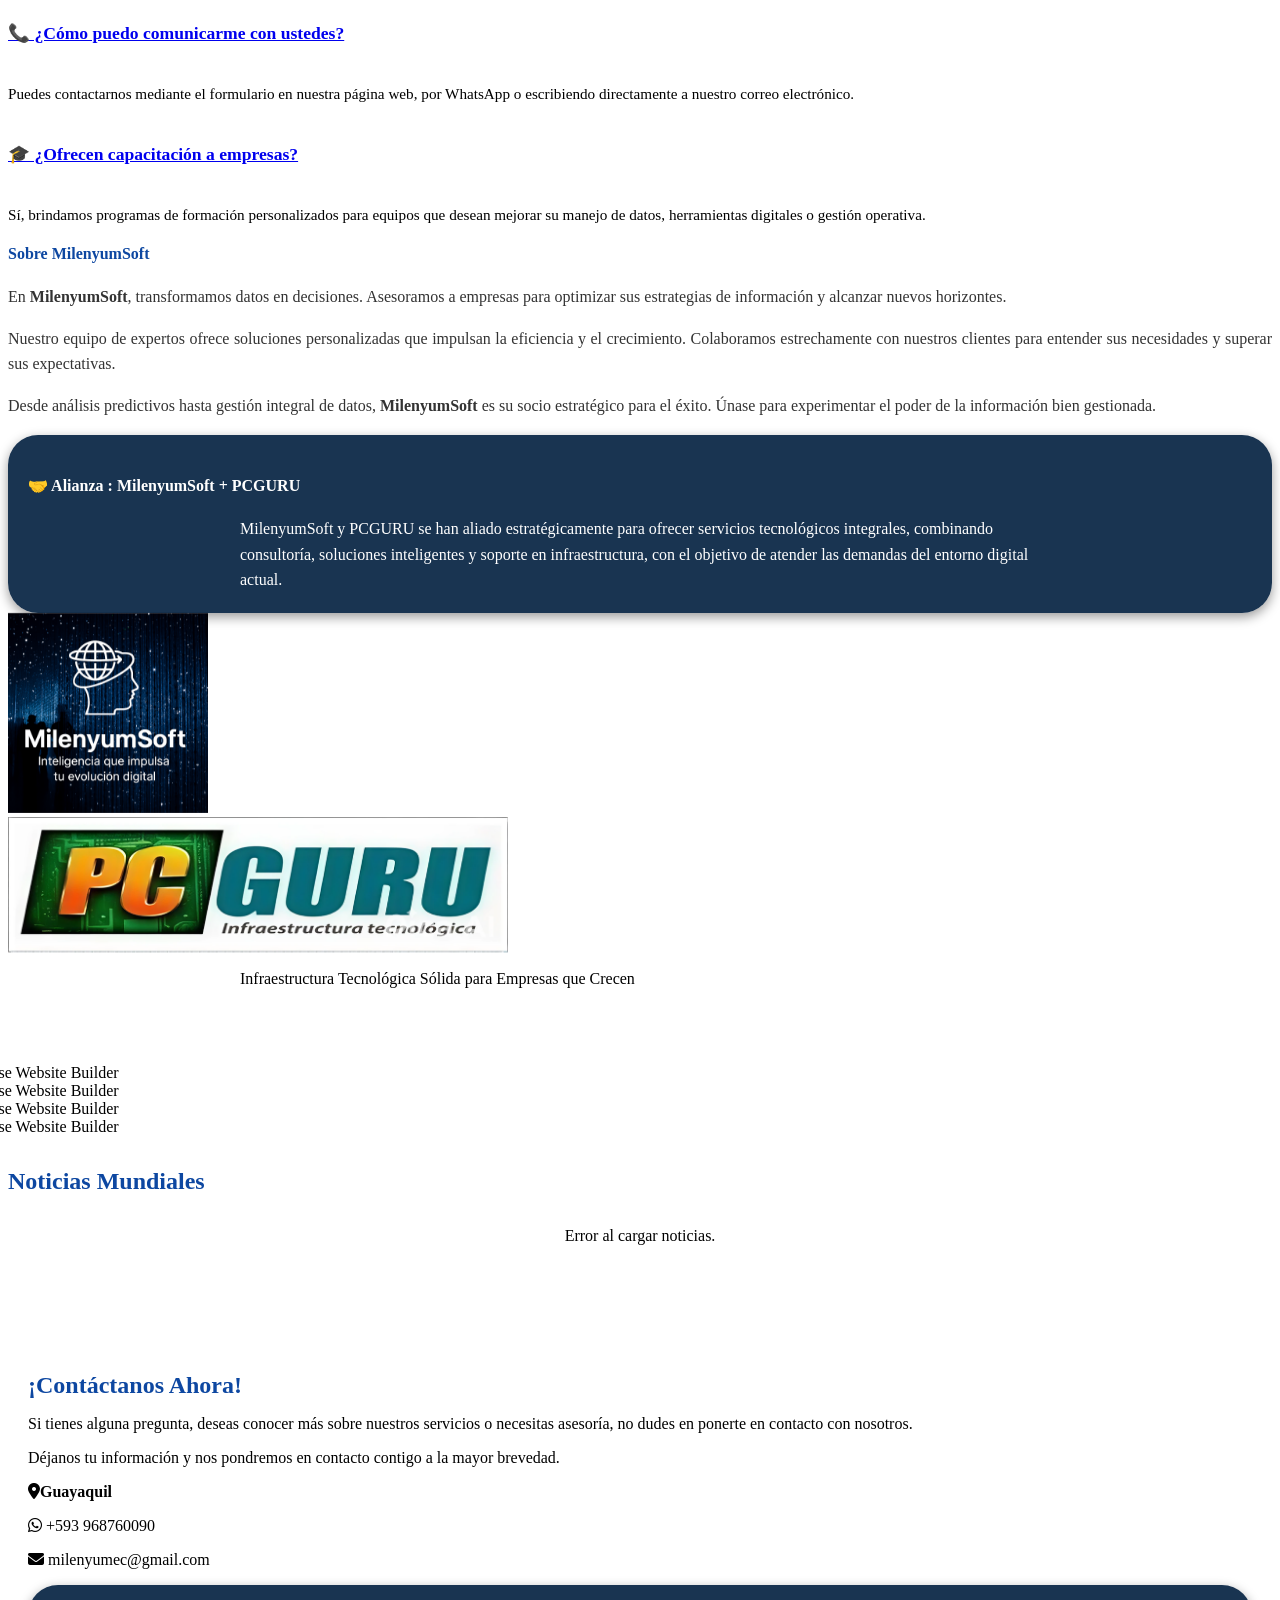
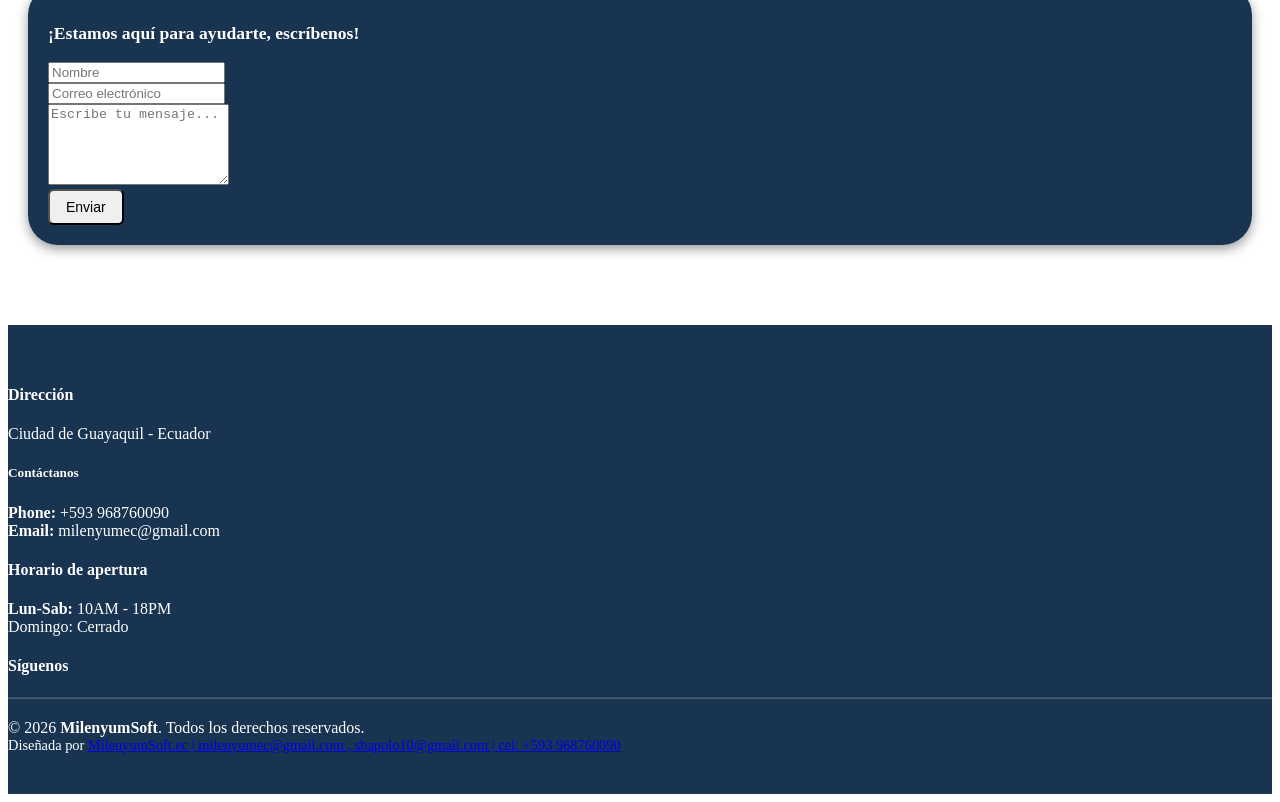
==== commit 70115e1c: "Add files via upload" ====
--- a/index.html
+++ b/index.html
@@ -1120,33 +1120,41 @@
             <strong>¡Estamos aquí para ayudarte, escríbenos!</strong>
           </h3>
 
-      <!-- ************** envio ******************* -->
-          <form action="enviar.php" method="POST">
-            <div class="row">
-              <div class="alert alert-success col-12" data-form-alert hidden>
-                ¡Gracias por contactarnos! Te responderemos pronto.
-              </div>
-              <div class="alert alert-danger col-12" data-form-alert-danger hidden>
-                Ocurrió un error al enviar tu mensaje. Intenta nuevamente.
-              </div>
-            </div>
-
-            <div class="row">
-              <div class="col-md-6 mb-3">
-                <input class="form-control" name="nombre" type="text" placeholder="Nombre" required />
-              </div>
-              <div class="col-md-6 mb-3">
-                <input class="form-control" name="email" type="email" placeholder="Correo electrónico" required />
-              </div>
-              <div class="col-12 mb-3">
-                <textarea class="form-control" name="mensaje" rows="5" placeholder="Escribe tu mensaje..." required></textarea>
-              </div>
-              <div class="col-12 text-center">
-                <button class="btn btn-primary w-100" type="submit">Enviar</button>
-              </div>
-            </div>
-          </form>
-      <!-- ************** end envio ******************* -->
+      <!-- --------------------------************** envio *******************------------------------ -->
+ <form action="https://formsubmit.co/milenyumec@gmail.com" method="POST">
+  <!-- Configuraciones ocultas -->
+  <input type="hidden" name="_captcha" value="false">
+  <input type="hidden" name="_next" value="https://milenyumec.github.io/gracias.html">
+  <input type="hidden" name="_template" value="box">
+
+  <div class="row">
+    <!-- Estos mensajes ya no se usan porque el redireccionamiento lo reemplaza -->
+    <!-- Los puedes eliminar si no los necesitas -->
+    <div class="alert alert-success col-12" data-form-alert hidden>
+      ¡Gracias por contactarnos! Te responderemos pronto.
+    </div>
+    <div class="alert alert-danger col-12" data-form-alert-danger hidden>
+      Ocurrió un error al enviar tu mensaje. Intenta nuevamente.
+    </div>
+  </div>
+
+  <div class="row">
+    <div class="col-md-6 mb-3">
+      <input class="form-control" name="nombre" type="text" placeholder="Nombre" required />
+    </div>
+    <div class="col-md-6 mb-3">
+      <input class="form-control" name="email" type="email" placeholder="Correo electrónico" required />
+    </div>
+    <div class="col-12 mb-3">
+      <textarea class="form-control" name="mensaje" rows="5" placeholder="Escribe tu mensaje..." required></textarea>
+    </div>
+    <div class="col-12 text-center">
+      <button class="btn btn-primary w-100" type="submit">Enviar</button>
+    </div>
+  </div>
+</form>
+
+     <!-- ------------------------************** END envio *******************------------------------ -->
 
         </div>
       </div>
